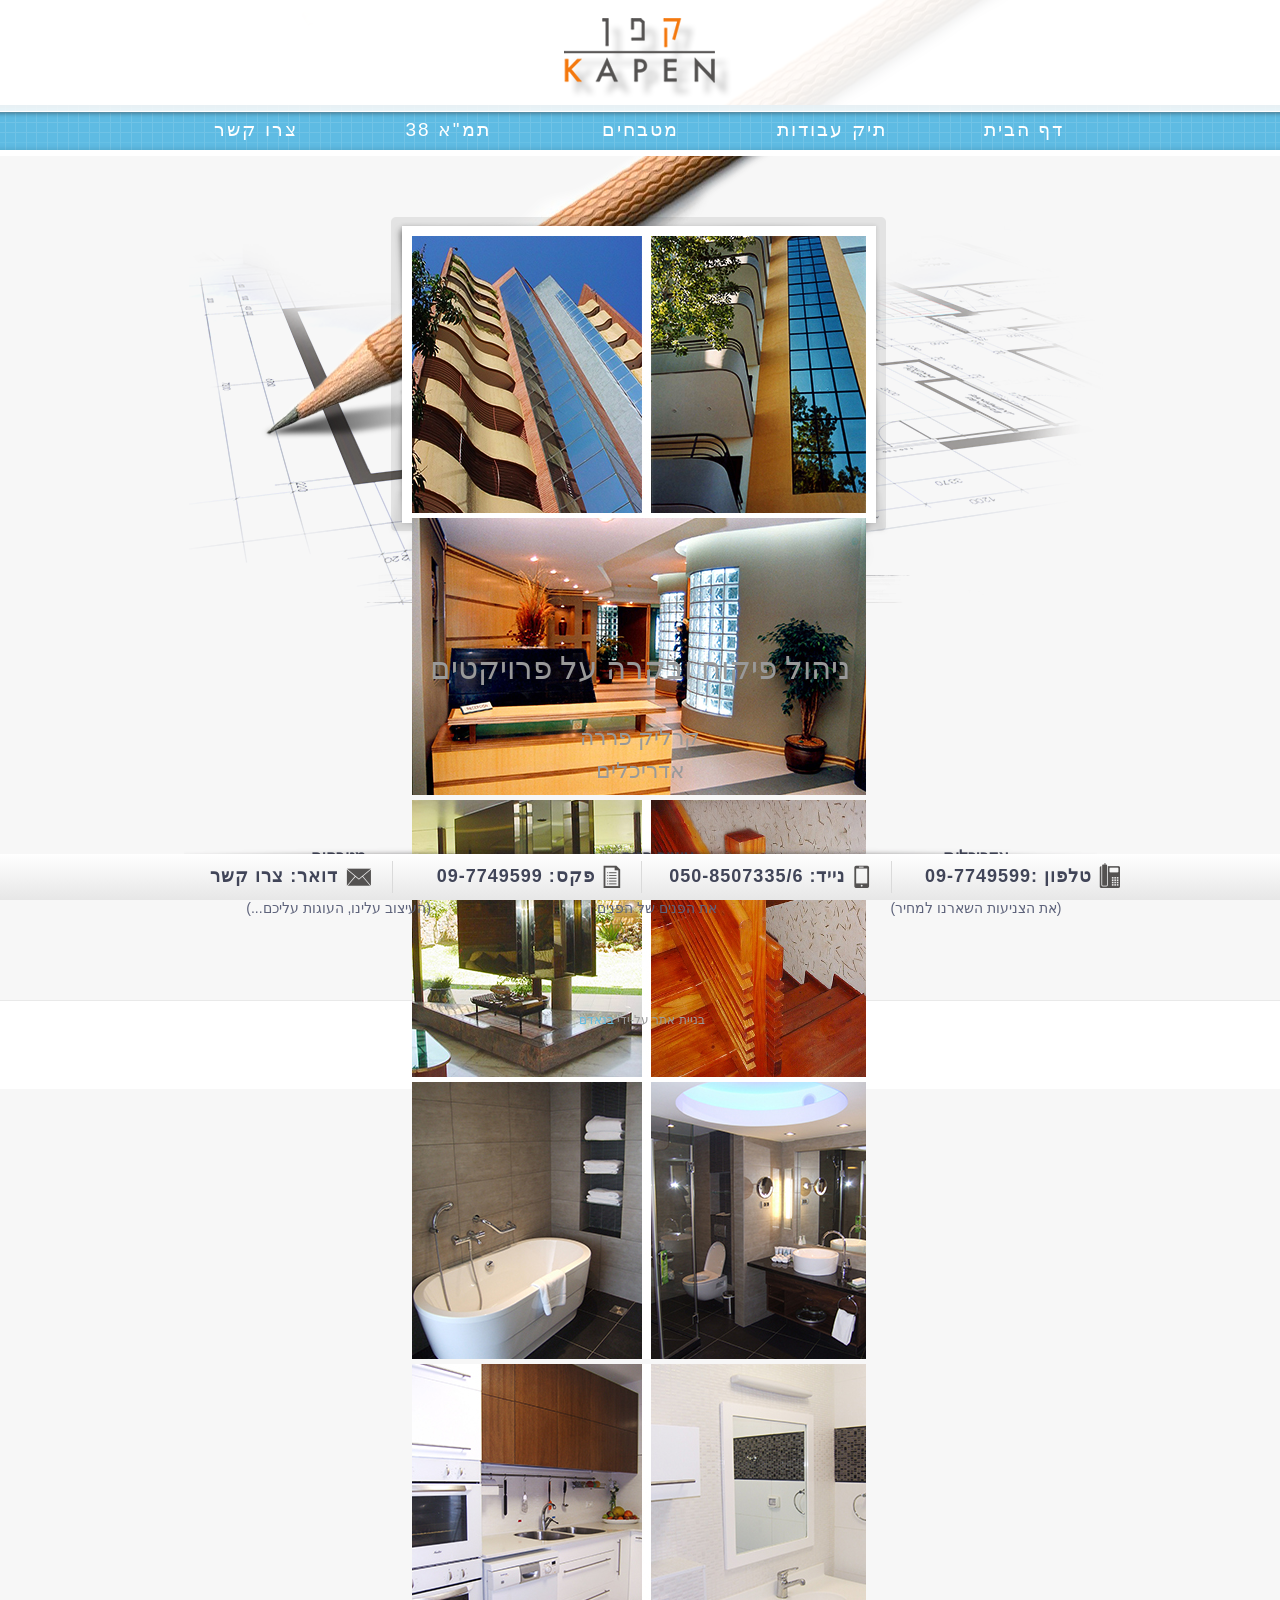
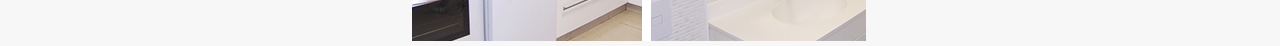
==== index.html @ 9d521698 "Init" ====
<!DOCTYPE html>
<!--[if lt IE 7 ]><html class="ie ie6" lang="he"> <![endif]-->
<!--[if IE 7 ]><html class="ie ie7" lang="he"> <![endif]-->
<!--[if IE 8 ]><html class="ie ie8" lang="he"> <![endif]-->
<!--[if (gte IE 9)|!(IE)]><!-->
<html lang="he">
<!--<![endif]-->

<head>
<script src="wp-includes/js/jquery/jquery.min.js"></script> 
<script src="wp-content/themes/Kapen/js/jquery.bxslider.min.js" type="text/javascript"></script>
<script type="text/javascript">
$(document).ready(function(){  
$('.bxslider').bxSlider({
	auto: true,
	pager: false,
	autoDirection: 'prev',
	pause: 4000
});
  });
</script>
<script type="text/javascript">
$(window).scroll(function (event) {
    var windowTop = $(this).scrollTop();        
    if (windowTop >= $("#footer").offset().top) {
        $("div#fixedSome").addClass("footerFixed");
    } else {
        $("div##fixedSome").removeClass("footerFixed");
    }
});	
</script>		

<!-- Basic Page Needs ================================================== 
================================================== -->

<meta charset="utf-8">



<!-- Mobile Specific Metas ================================================== 
================================================== -->

<meta name="viewport" content="width=device-width, initial-scale=1, maximum-scale=1, user-scalable=0">

<!-- CSS ==================================================
================================================== -->

<link rel="stylesheet" href="wp-content/themes/Kapen/css/base.css">
<link rel="stylesheet" href="wp-content/themes/Kapen/css/skeleton.css">
<link rel="stylesheet" href="wp-content/themes/Kapen/css/screen.css">
<link rel="stylesheet" href="wp-content/themes/Kapen/css/prettyPhoto.css" type="text/css" media="screen" />

<!-- Favicons ==================================================
================================================== -->

<link rel="shortcut icon" href="images/favicon.png">
<link rel="apple-touch-icon" href="wp-content/themes/Kapen/images/apple-touch-icon.png">
<link rel="apple-touch-icon" sizes="72x72" href="wp-content/themes/Kapen/images/apple-touch-icon-72x72.png">
<link rel="apple-touch-icon" sizes="114x114" href="wp-content/themes/Kapen/images/apple-touch-icon-114x114.png">

<!-- Google Fonts ==================================================
================================================== -->

<link href="wp-content/themes/Kapen/fonts.css" rel='stylesheet' type='text/css'>
<body>

<!-- Home - Content Part ==================================================
================================================== -->

    <!-- Header | Logo, Menu
		================================================== -->
<div id="header">
  <div class="container">
    <div class="logo">
      <a href="index.html"><img src="wp-content/themes/Kapen/images/logo.png" alt="קפן אדריכלים" /></a>
    </div>
  </div>
</div>
<div id="menu">
  <div class="container header"> 
  
      <header>
      <div class="mainmenu">
        <div id="mainmenu">
          <ul class="sf-menu">
            <li><a href="index.html" id="visited">דף הבית</a></li>
            <li><a href="תיק-עבודות/index.html">תיק עבודות</a></li>
            <li><a href="מטבחים/index.html">מטבחים</a></li>
            <li><a href="כתבות/index.html">תמ"א 38</a></li>
            <li><a href="צרו-קשר/index.html">צרו קשר</a></li>
          </ul>
        </div>
        
        <!-- Responsive Menu -->
        
        <form id="responsive-menu" action="#" method="post">
          <select>
            <option value="index.html">תפריט</option>
            <option value="index.html">דף הבית</option>
            <option value="תיק-עבודות/index.html">תיק עבודות</option>
            <option value="מטבחים/index.html">מטבחים</option>
            <option value="כתבות/index.html">תמ"א 38</option>
            <option value="צרו-קשר/index.html">צרו קשר</option>
          </select>
        </form>
      </div>
    </header>
  </div>
</div>
<div id="mightyWarper"><!-- Home Content Part - Box One ==================================================
================================================== -->
<div id="homeSlide">
<div class="container">
<div id="homesliderBox">
<ul class="bxslider">
  <li><img src="wp-content/themes/Kapen/images/slideshow1.jpg" /></li>
  <li><img src="wp-content/themes/Kapen/images/slideshow2.jpg" /></li>
  <li><img src="wp-content/themes/Kapen/images/slideshow3.jpg" /></li>
  <li><img src="wp-content/themes/Kapen/images/slideshow4.jpg" /></li>
  <li><img src="wp-content/themes/Kapen/images/slideshow5.jpg" /></li>
</ul>
</div>
</div>
</div>

<div class="blankSeparator"></div>
<div class="container">
	<p class="homeDescription">
<span class="bigger" style="font-size: 31px;">ניהול פיקוח ובקרה על פרויקטים</span>
        <br/><br/>
        קרליק פררה
        <br/>
        אדריכלים
	</p>
</div>
<div class="container">
    <div class="homeBoxes">
      <h2>אדריכלות</h2>
        <p>התמונות מדברות בעד עצמן
			<br/>
			(את הצניעות השארנו למחיר)</p>
        </div>
      <div class="homeBoxes">
        <h2>עיצוב פנים</h2>
        <p>האומנות לעצב
			<br/>
			את הפנים של הפנים</p>
        </div>
      <div class="homeBoxes last">
        <h2>מטבחים</h2>
        <p>מטבחים טעימים לעיניים
			<br/>
			(העיצוב עלינו, העוגות עליכם...)</p>
        </div>
</div>
<div class="blankSeparator1"></div>
<!-- container ends here -->
</div><!-- mightyWarper -->
<div class="blankSeparator1"></div>

<!--Footer ==================================================
================================================== -->
<div id="fixedSome" class="footerFixed">
<div id="footerBulb"></div>
<div id="footer">
  <div class="container footer">
    <div class="one_fourth">
    <div class="footerIcns" id ="phoneicn"></div>
     <h4>טלפון :09-7749599</h4>
     <span class="footerDivider"></span>
    </div>
    <div class="one_fourth">
    <div class="footerIcns" id ="iphoneicn"></div>
    <h4>נייד: 050-8507335/6</h4>
    <span class="footerDivider"></span>
    </div>
    <div class="one_fourth">
    <div class="footerIcns" id ="faxicn"></div>
     <h4>פקס: 09-7749599</h4>
    <span class="footerDivider"></span>
    </div>
    <div class="one_fourth lastcolumn">
    <div class="footerIcns" id ="mailicn"></div>
     <h4>דואר: צרו קשר</h4>
    </div>
  </div>
  <!-- container ends here -->

</div>
</div>
<!-- footer ends here -->
<!-- Copyright ==================================================
================================================== -->
<div id="copyright">
  <div class="container">
      <p>
בניית אתר על-ידי <a href="http://www.benadam.co.il">בנאדם</a>.</p>
    </div>
    </div>
  </div>
  <!-- container ends here -->
</div>
<!-- copyright ends here -->
<!-- End Document
================================================== -->
<!-- Scripts ==================================================
================================================== -->

<!-- Main js files -->
<script src="wp-content/themes/Kapen/js/screen.js" type="text/javascript"></script>
<!-- Tooltip -->
<script src="wp-content/themes/Kapen/js/poshytip-1.0/src/jquery.poshytip.min.js" type="text/javascript"></script>
<!-- Tabs -->
<script src="wp-content/themes/Kapen/js/tabs.js" type="text/javascript"></script>
<!-- Tweets -->
<script src="wp-content/themes/Kapen/js/jquery.tweetable.js" type="text/javascript"></script>
<!-- Include prettyPhoto -->
<script src="wp-content/themes/Kapen/js/jquery.prettyPhoto.js" type="text/javascript"></script>
<!-- Include Superfish -->
<script src="wp-content/themes/Kapen/js/superfish.js" type="text/javascript"></script>
<script src="wp-content/themes/Kapen/js/hoverIntent.js" type="text/javascript"></script>

<script src="wp-content/themes/Kapen/js/respond.min.js" type="text/javascript"></script>
<script src="wp-content/themes/Kapen/js/css3-mediaqueries.js" type="text/javascript"></script>
<script type="text/javascript">

  var _gaq = _gaq || [];
  _gaq.push(['_setAccount', 'UA-37387503-1']);
  _gaq.push(['_trackPageview']);

  (function() {
    var ga = document.createElement('script'); ga.type = 'text/javascript'; ga.async = true;
    ga.src = ('https:' == document.location.protocol ? 'https://ssl' : 'http://www') + '.google-analytics.com/ga.js';
    var s = document.getElementsByTagName('script')[0]; s.parentNode.insertBefore(ga, s);
  })();

</script>

<meta name='robots' content='index, follow, max-image-preview:large, max-snippet:-1, max-video-preview:-1' />

	<!-- This site is optimized with the Yoast SEO plugin v27.7 - https://yoast.com/product/yoast-seo-wordpress/ -->
	<title>אדריכל עיצוב פנים | אדריכל פנים | קפן אדריכלות</title>
	<meta name="description" content="Architects in Israel קפן אדריכלים. משרד אדריכלים בעל ותק וניסיון רב בתחום על-ידי בנימין קרליק תכנון אדריכלי ועיצוב פנים , אדריכלים , אדריכל , אדריכל עיצוב פנים, אדריכל פנים,אדריכל ומעצב פנים,אדריכלים רעננה,אדריכלים הרצליה ,אדריכלים כפר סבא ,אדריכל פנים רעננה,אדריכל פנים הרצליה ,אדריכל פנים הרצליה." />
	<link rel="canonical" href="index.html" />
	<meta property="og:locale" content="he_IL" />
	<meta property="og:type" content="website" />
	<meta property="og:title" content="אדריכל עיצוב פנים | אדריכל פנים | קפן אדריכלות" />
	<meta property="og:description" content="Architects in Israel קפן אדריכלים. משרד אדריכלים בעל ותק וניסיון רב בתחום על-ידי בנימין קרליק תכנון אדריכלי ועיצוב פנים , אדריכלים , אדריכל , אדריכל עיצוב פנים, אדריכל פנים,אדריכל ומעצב פנים,אדריכלים רעננה,אדריכלים הרצליה ,אדריכלים כפר סבא ,אדריכל פנים רעננה,אדריכל פנים הרצליה ,אדריכל פנים הרצליה." />
	<meta property="og:url" content="https://kapen.co.il/" />
	<meta property="og:site_name" content="קפן" />
	<meta property="article:modified_time" content="2013-05-16T14:58:23+00:00" />
	<script type="application/ld+json" class="yoast-schema-graph">{"@context":"https:\/\/schema.org","@graph":[{"@type":"WebPage","@id":"https:\/\/kapen.co.il\/","url":"https:\/\/kapen.co.il\/","name":"אדריכל עיצוב פנים | אדריכל פנים | קפן אדריכלות","isPartOf":{"@id":"https:\/\/kapen.co.il\/#website"},"datePublished":"2013-03-22T14:15:03+00:00","dateModified":"2013-05-16T14:58:23+00:00","description":"Architects in Israel קפן אדריכלים. משרד אדריכלים בעל ותק וניסיון רב בתחום על-ידי בנימין קרליק תכנון אדריכלי ועיצוב פנים , אדריכלים , אדריכל , אדריכל עיצוב פנים, אדריכל פנים,אדריכל ומעצב פנים,אדריכלים רעננה,אדריכלים הרצליה ,אדריכלים כפר סבא ,אדריכל פנים רעננה,אדריכל פנים הרצליה ,אדריכל פנים הרצליה.","breadcrumb":{"@id":"https:\/\/kapen.co.il\/#breadcrumb"},"inLanguage":"he-IL","potentialAction":[{"@type":"ReadAction","target":["https:\/\/kapen.co.il\/"]}]},{"@type":"BreadcrumbList","@id":"https:\/\/kapen.co.il\/#breadcrumb","itemListElement":[{"@type":"ListItem","position":1,"name":"דף הבית"}]},{"@type":"WebSite","@id":"https:\/\/kapen.co.il\/#website","url":"https:\/\/kapen.co.il\/","name":"קפן","description":"אדריכלים","potentialAction":[{"@type":"SearchAction","target":{"@type":"EntryPoint","urlTemplate":"https:\/\/kapen.co.il\/?s={search_term_string}"},"query-input":{"@type":"PropertyValueSpecification","valueRequired":true,"valueName":"search_term_string"}}],"inLanguage":"he-IL"}]}</script>
	<!-- / Yoast SEO plugin. -->

<style id="wp-img-auto-sizes-contain-inline-css">
img:is([sizes=auto i],[sizes^="auto," i]){contain-intrinsic-size:3000px 1500px}
/*# sourceURL=wp-img-auto-sizes-contain-inline-css */
</style>
<style id="wp-emoji-styles-inline-css">

	img.wp-smiley, img.emoji {
		display: inline !important;
		border: none !important;
		box-shadow: none !important;
		height: 1em !important;
		width: 1em !important;
		margin: 0 0.07em !important;
		vertical-align: -0.1em !important;
		background: none !important;
		padding: 0 !important;
	}
/*# sourceURL=wp-emoji-styles-inline-css */
</style>
<style id="wp-block-library-inline-css">
:root{--wp-block-synced-color:#7a00df;--wp-block-synced-color--rgb:122,0,223;--wp-bound-block-color:var(--wp-block-synced-color);--wp-editor-canvas-background:#ddd;--wp-admin-theme-color:#007cba;--wp-admin-theme-color--rgb:0,124,186;--wp-admin-theme-color-darker-10:#006ba1;--wp-admin-theme-color-darker-10--rgb:0,107,160.5;--wp-admin-theme-color-darker-20:#005a87;--wp-admin-theme-color-darker-20--rgb:0,90,135;--wp-admin-border-width-focus:2px}@media (min-resolution:192dpi){:root{--wp-admin-border-width-focus:1.5px}}.wp-element-button{cursor:pointer}:root .has-very-light-gray-background-color{background-color:#eee}:root .has-very-dark-gray-background-color{background-color:#313131}:root .has-very-light-gray-color{color:#eee}:root .has-very-dark-gray-color{color:#313131}:root .has-vivid-green-cyan-to-vivid-cyan-blue-gradient-background{background:linear-gradient(135deg,#00d084,#0693e3)}:root .has-purple-crush-gradient-background{background:linear-gradient(135deg,#34e2e4,#4721fb 50%,#ab1dfe)}:root .has-hazy-dawn-gradient-background{background:linear-gradient(135deg,#faaca8,#dad0ec)}:root .has-subdued-olive-gradient-background{background:linear-gradient(135deg,#fafae1,#67a671)}:root .has-atomic-cream-gradient-background{background:linear-gradient(135deg,#fdd79a,#004a59)}:root .has-nightshade-gradient-background{background:linear-gradient(135deg,#330968,#31cdcf)}:root .has-midnight-gradient-background{background:linear-gradient(135deg,#020381,#2874fc)}:root{--wp--preset--font-size--normal:16px;--wp--preset--font-size--huge:42px}.has-regular-font-size{font-size:1em}.has-larger-font-size{font-size:2.625em}.has-normal-font-size{font-size:var(--wp--preset--font-size--normal)}.has-huge-font-size{font-size:var(--wp--preset--font-size--huge)}:root .has-text-align-center{text-align:center}:root .has-text-align-left{text-align:left}:root .has-text-align-right{text-align:right}.has-fit-text{white-space:nowrap!important}#end-resizable-editor-section{display:none}.aligncenter{clear:both}.items-justified-left{justify-content:flex-start}.items-justified-center{justify-content:center}.items-justified-right{justify-content:flex-end}.items-justified-space-between{justify-content:space-between}.screen-reader-text{word-wrap:normal!important;border:0;clip-path:inset(50%);height:1px;margin:-1px;overflow:hidden;padding:0;position:absolute;width:1px}.screen-reader-text:focus{background-color:#ddd;clip-path:none;color:#444;display:block;font-size:1em;height:auto;left:5px;line-height:normal;padding:15px 23px 14px;text-decoration:none;top:5px;width:auto;z-index:100000}html :where(.has-border-color){border-style:solid}html :where([style*=border-color]){border-style:solid}html :where([style*=border-top-color]){border-top-style:solid}html :where([style*=border-right-color]){border-right-style:solid}html :where([style*=border-bottom-color]){border-bottom-style:solid}html :where([style*=border-left-color]){border-left-style:solid}html :where([style*=border-width]){border-style:solid}html :where([style*=border-top-width]){border-top-style:solid}html :where([style*=border-right-width]){border-right-style:solid}html :where([style*=border-bottom-width]){border-bottom-style:solid}html :where([style*=border-left-width]){border-left-style:solid}html :where(img[class*=wp-image-]){height:auto;max-width:100%}:where(figure){margin:0 0 1em}html :where(.is-position-sticky){--wp-admin--admin-bar--position-offset:var(--wp-admin--admin-bar--height,0px)}@media screen and (max-width:600px){html :where(.is-position-sticky){--wp-admin--admin-bar--position-offset:0px}}
/*wp_block_styles_on_demand_placeholder:6a19b04263f0f*/
/*# sourceURL=wp-block-library-inline-css */
</style>
<style id="classic-theme-styles-inline-css">
/*! This file is auto-generated */
.wp-block-button__link{color:#fff;background-color:#32373c;border-radius:9999px;box-shadow:none;text-decoration:none;padding:calc(.667em + 2px) calc(1.333em + 2px);font-size:1.125em}.wp-block-file__button{background:#32373c;color:#fff;text-decoration:none}
/*# sourceURL=/wp-includes/css/classic-themes.min.css */
</style>
<style id="wp-block-styles-placeholder-inline-css">
:root { --wp-internal-comment: "Placeholder for wp_hoist_late_printed_styles() to replace with the block styles printed at wp_footer." }
/*# sourceURL=wp-block-styles-placeholder-inline-css */
</style>
<style id="wp-global-styles-placeholder-inline-css">
:root { --wp-internal-comment: "Placeholder for wp_hoist_late_printed_styles() to replace with the global-styles printed at wp_footer." }
/*# sourceURL=wp-global-styles-placeholder-inline-css */
</style>
<link rel='stylesheet' id='twentytwelve-style-css' href='wp-content/themes/Kapen/style.css?ver=7.0' media='all' />
<link rel='stylesheet' id='new-royalslider-core-css-css' href='wp-content/plugins/new-royalslider/lib/royalslider/royalslider.css' media='all' />
<link rel='stylesheet' id='rsDefaultInv-css-css' href='wp-content/plugins/new-royalslider/lib/royalslider/skins/default-inverted/rs-default-inverted.css' media='all' />
<script id="jquery-core-js" src="wp-includes/js/jquery/jquery.min.js"></script>
<script id="jquery-migrate-js" src="wp-includes/js/jquery/jquery-migrate.min.js"></script>

<link rel="stylesheet" href="wp-content/themes/Kapen/rtl.css" media="screen" /><meta name="generator" content="WordPress 7.0" />

</head>

<script id="twentytwelve-navigation-js" src="wp-content/themes/Kapen/js/navigation.js?ver=1.0"></script>
<script id="new-royalslider-main-js-js" src="wp-content/plugins/new-royalslider/lib/royalslider/jquery.royalslider.min.js"></script>

</body>
</html>
---- wp-content/themes/Kapen/css/base.css ----
/* Table of Content
==================================================
	#Reset & Basics
	#Basic Styles
	#Site Styles
	#Typography
	#Links
	#Lists
	#Images
	#Buttons
	#Tabs
	#Forms
	#Misc */


/* #Reset & Basics (Inspired by E. Meyers)
================================================== */
html, body, div, span, applet, object, iframe, h1, h2, h3, h4, h5, h6, p, blockquote, pre, a, abbr, acronym, address, big, cite, code, del, dfn, em, img, ins, kbd, q, s, samp, small, strike, strong, sub, sup, tt, var, b, u, i, center, dl, dt, dd, ol, ul, li, fieldset, form, label, legend, table, caption, tbody, tfoot, thead, tr, th, td, article, aside, canvas, details, embed, figure, figcaption, footer, header, hgroup, menu, nav, output, ruby, section, summary, time, mark, audio, video {
	margin: 0;
	padding: 0;
	border: 0;
	font-size: 100%;
	font: inherit;
	vertical-align: baseline;
}
article, aside, details, figcaption, figure, footer, header, hgroup, menu, nav, section {
	display: block;
}
body {
	line-height: 1;
/*overflow-x: hidden;*/}
ol, ul {
	list-style: none;
}
blockquote, q {
	quotes: none;
}
blockquote:before, blockquote:after, q:before, q:after {
	content: '';
	content: none;
}
table {
	border-collapse: collapse;
	border-spacing: 0;
}
/* #Basic Styles
================================================== */
body {
	font: 12px Arial, Helvetica, sans-serif;
	line-height: 20px;
	color: white;
	-webkit-font-smoothing: antialiased; /* Fix for webkit rendering */
	-webkit-text-size-adjust: 100%;
	overflow-x: hidden;
	direction: rtl;
}
html {
	background:#F7F7F7;
/*overflow-x: hidden;*/
}


/* #Typography
================================================== */
h1, h2, h3, h4, h5, h6 {
	color: #414558;
	font-weight: normal;
}
h1 a, h2 a, h3 a, h4 a, h5 a, h6 a {
	font-weight: inherit;
	color: #6d8696;
}
h1 {
	font-size: 48px;
	margin-bottom: 10px;
}
h2 {
	font-size: 16px;
	margin-bottom:10px;
	font-weight:600;
	text-transform:uppercase;
}
h3 {
	font-size: 14px;
	margin-bottom: 5px;
	text-transform:uppercase;
}
h4 {
	font-size: 14px;
	margin-bottom: 10px;
}
h5 {
	font-size: 12px;
	margin-bottom: 10px;
}
h6 {
	font-size: 11px;
	margin-bottom: 10px;
}
.subheader {
	color: #414558;
}
p {
	color: #5e637b;
	line-height:1.5em;
	font-size:14px;
	margin: 0 0 15px 0;
}
p.last {
	margin-bottom:0;
}
p img {
	margin: 0;
}
ul li, ul li a {
	font-size:14px;
}
img.right {
	float: right;
	margin-bottom: 20px;
	margin-left: 20px;
}
img.left {
	float: left;
	margin-bottom: 20px;
	margin-right: 20px;
}
em {
}
strong {
	font-weight: bold;
	color: #414558;
}
small {
	font-size: 80%;
}
/*	Blockquotes  */
blockquote, blockquote p {
	font-size: 14px;
	line-height: 24px;
	color: #cdcdcd;
	font-style: italic;
}
blockquote {
	margin: 0 0 0px;
	padding: 0;
	border-left: 1px solid #796172;
}
blockquote cite {
	display: block;
	font-size: 12px;
	color: #cdcdcd;
}
blockquote cite:before {
	content: "\2014 \0020";
}
blockquote cite a, blockquote cite a:visited, blockquote cite a:visited {
	color: #cdcdcd;
}
hr {
	border: solid #ddd;
	border-width: 1px 0 0;
	clear: both;
	margin: 10px 0 30px;
	height: 0;
}

/* Text Selection */

::selection {
background: #6d8696;
color: #414558; /* Safari */
}
::-moz-selection {
background: #6d8696;
color: #414558; /* Firefox */
}
/* #Links
================================================== */
a, a:visited {
	color:#8098a6;
	text-decoration: none;
	outline: 0;
}
p a, p a:visited {
	line-height: inherit;
}
/* #Images
================================================== */
img.scale-with-grid {
	max-width: 100%;
	height: auto;
}
/* #Tabs (activate in tabs.js)
================================================== */
ul.tabs {
	display: block;
	margin: 0 0 20px 0;
}
ul.tabs li {
	width: auto;
	height: 18px;
	padding: 0 0px 0 20px;
	float: right;
	margin-bottom: 0;
}
ul.tabs li a {
	text-decoration: none;
	width: auto;
	height: 18px;
	padding: 0px 0px 0 15px;
	border-left:1px solid #414550;
	line-height: 30px;
	margin: 0;
	color:#bfd6e4;
	font-size: 16px;
}
ul.tabs li a.active {
	height: 30px;
	position: relative;
	top: 0px;
	padding-top: 0px;
	margin: 0 0 0 0px;
	color: #fff;/*-moz-border-radius-topright: 2px;
		-webkit-border-top-right-radius: 2px;
		border-top-right-radius: 2px;
		-moz-border-radius-topleft: 2px;
		-webkit-border-top-left-radius: 2px;
		border-top-left-radius: 2px;*/
}
ul.tabs li:first-child a.active {
	margin-right: 0;
}
ul.tabs-content {
	margin: 0;
	display: block;
	color:#efefef;
}
ul.tabs-content > li {
	display:none;
}
ul.tabs-content > li.active {
	display: block;
}
/* Clearfixing tabs for beautiful stacking */
	ul.tabs:before, ul.tabs:after {
	content: '\0020';
	display: block;
	overflow: hidden;
	visibility: hidden;
	width: 0;
	height: 0;
}
ul.tabs:after {
	clear: both;
}
ul.tabs {
	zoom: 1;
}
/* #Forms
================================================== */

/* General Forms */

form {
	margin-bottom: 0px;
}
fieldset {
	margin-bottom: 20px;
}
label, legend {
	display: block;
	font-weight: bold;
	font-size: 13px;
}
input[type="checkbox"] {
	display: inline;
}
label span, legend span {
	font-weight: normal;
	font-size: 13px;
	color: #444;
}
input[type="text"], input[type="password"], input[type="email"], textarea, select {
	background-color: #F8F8F8;
	color: #AAAAAA;
	border: none;
	-moz-border-radius: 3px;
	-webkit-border-radius: 3px;
	border-radius: 3px;
	-moz-box-shadow: inset 0px 0px 10px #949494;
	-webkit-box-shadow: inset 0px 0px 10px #949494;
	box-shadow: inset 0px 0px 10px #949494;
	width: 100%;
	font-size: 26px;
	font-style: normal!important;
	font-family: arial;
	margin-bottom: 12px;
	padding: 14px 18px 14px 0px;
	overflow: hidden;
}
select {
	padding: 0;
}
input[type="text"]:focus, input[type="password"]:focus, input[type="email"]:focus, textarea:focus {
	color: #5EBBE3;
}
textarea {
	min-height: 100px;
}
select {
	width: 220px;
}
.frm_button_submit, .frm_button_submit:focus {
	background: url('../images/bluepattern.png') repeat;
	color: #ffffff;
	-moz-border-radius: 3px;
	-webkit-border-radius: 3px;
	border-radius: 3px;
	-moz-box-shadow: inset 0px 0px 10px #888;
	-webkit-box-shadow: inset 0px 0px 10px #888;
	box-shadow: inset 0px 0px 10px #888;
	width: 258px;
	font-size: 26px;
	font-style: normal!important;
	font-family: arial;
	padding: 14px 18px 14px 18px;
	overflow: hidden;
	cursor: pointer;
	border: 1px solid #F7F7F7;
}
.frm_button_submit:hover {
	-moz-box-shadow: inset 0px 0px 13px #fff;
	-webkit-box-shadow: inset 0px 0px 13px #fff;
	box-shadow: inset 0px 0px 13px #fff;
	border: 1px solid #BEBEBE;
}
.frm_error {
	font-size: 22px;
	color: #5EBBE3;
	margin-top: -2px;
}

#frm_form_2_container {
	width: 80%;
	margin: 30px auto;
	padding: 14px 0px 14px 18px;
}
.frm_message p {
	font-size: 22px;
}

/* Header Responsive Menu Form Style */

.header form {
	margin-bottom: 15px;
}
.header select {
	-webkit-appearance: none;
	padding: 5px 10px;
	outline: none;
	border: none;
	overflow: hidden;
	font-size: 17px;
	margin: 0;
	width: 100%;
	max-width: 100%;
	display: block;
	background: #E8F1F5 url('../images/navselect.png') no-repeat left center;
	font-family: arial;
	box-shadow: 0px 0px 6px 0px #666;
}
.header option {
	outline: none;
	border: 0;
	overflow: hidden;
	font-size: 12px;
	color: #414558;
	margin: 0;
	width: 100%;
	max-width: 100%;
	display: block;
	padding-right: 15px;
}
/* #Misc
================================================== */
.remove-bottom {
	margin-bottom: 0 !important;
}
.half-bottom {
	margin-bottom: 10px !important;
}
.add-bottom {
	margin-bottom: 20px !important;
}
.right {
	float: right;
}
.left {
	float: left;
}
---- wp-content/themes/Kapen/css/skeleton.css ----
/*
* Skeleton V1.1
* Copyright 2011, Dave Gamache
* www.getskeleton.com
* Free to use under the MIT license.
* http://www.opensource.org/licenses/mit-license.php
* 8/17/2011
*/


/* Table of Contents
==================================================
    #Base 960 Grid
    #Tablet (Portrait)
    #Mobile (Portrait)
    #Mobile (Landscape)
    #Clearing */



/* #Base 960 Grid
================================================== */

    .container {
	position: relative;
	width: 960px;
	margin: 0 auto;
}
.column, .columns {
	float: right;
	display: inline;
	margin-right: 20px;
	margin-left: 20px;
}
.row {
	margin-bottom: 20px;
}
/* Nested Column Classes */
    .column.alpha, .columns.alpha {
	margin-right: 0;
}
.column.omega, .columns.omega {
	margin-left: 0;
}
/* Base Grid */
    .container .one.column {
	width: 20px;
}
.container .two.columns {
	width: 80px;
}
.container .three.columns {
	width: 140px;
}
.container .four.columns {
	width: 200px;
}
.container .five.columns {
	width: 260px;
}
.container .six.columns {
	width: 320px;
}
.container .seven.columns {
	width: 380px;
}
.container .eight.columns {
	width: 440px;
}
.container .nine.columns {
	width: 500px;
}
.container .ten.columns {
	width: 560px;
}
.container .eleven.columns {
	width: 620px;
}
.container .twelve.columns {
	width: 680px;
}
.container .thirteen.columns {
	width: 740px;
}
.container .fourteen.columns {
	width: 800px;
}
.container .fifteen.columns {
	width: 860px;
}
.container .sixteen.columns {
	width: 920px;
}
.container .one-third.column {
	width: 280px;
}
.container .two-thirds.column {
	width: 600px;
}
/* Offsets */
    .container .offset-by-one {
	padding-right: 40px;
}
.container .offset-by-two {
	padding-right: 100px;
}
.container .offset-by-three {
	padding-right: 160px;
}
.container .offset-by-four {
	padding-right: 220px;
}
.container .offset-by-five {
	padding-right: 280px;
}
.container .offset-by-six {
	padding-right: 340px;
}
.container .offset-by-seven {
	padding-right: 400px;
}
.container .offset-by-eight {
	padding-right: 460px;
}
.container .offset-by-nine {
	padding-right: 520px;
}
.container .offset-by-ten {
	padding-right: 580px;
}
.container .offset-by-eleven {
	padding-right: 640px;
}
.container .offset-by-twelve {
	padding-right: 700px;
}
.container .offset-by-thirteen {
	padding-right: 760px;
}
.container .offset-by-fourteen {
	padding-right: 820px;
}
.container .offset-by-fifteen {
	padding-right: 880px;
}



/* #Tablet (Portrait)
================================================== */

    /* Note: Design for a width of 768px */

    @media only screen and (min-width: 768px) and (max-width: 959px) {
 .container {
width: 768px;
}
 .container .column,  .container .columns {
margin-right: 10px;
margin-left: 10px;
}
 .column.alpha, .columns.alpha {
margin-right: 0;
margin-left: 10px;
}
 .column.omega, .columns.omega {
margin-left: 0;
margin-right: 10px;
}
 .container .one.column {
width: 28px;
}
 .container .two.columns {
width: 76px;
}
 .container .three.columns {
width: 124px;
}
 .container .four.columns {
width: 172px;
}
 .container .five.columns {
width: 220px;
}
 .container .six.columns {
width: 268px;
}
 .container .seven.columns {
width: 316px;
}
 .container .eight.columns {
width: 364px;
}
 .container .nine.columns {
width: 412px;
}
 .container .ten.columns {
width: 460px;
}
 .container .eleven.columns {
width: 508px;
}
 .container .twelve.columns {
width: 556px;
}
 .container .thirteen.columns {
width: 604px;
}
 .container .fourteen.columns {
width: 652px;
}
 .container .fifteen.columns {
width: 700px;
}
 .container .sixteen.columns {
width: 748px;
}
 .container .one-third.column {
width: 236px;
}
 .container .two-thirds.column {
width: 492px;
}

        /* Offsets */
        .container .offset-by-one {
padding-right: 48px;
}
 .container .offset-by-two {
padding-right: 96px;
}
 .container .offset-by-three {
padding-right: 144px;
}
 .container .offset-by-four {
padding-right: 192px;
}
 .container .offset-by-five {
padding-right: 240px;
}
 .container .offset-by-six {
padding-right: 288px;
}
 .container .offset-by-seven {
padding-right: 336px;
}
 .container .offset-by-eight {
padding-right: 348px;
}
 .container .offset-by-nine {
padding-right: 432px;
}
 .container .offset-by-ten {
padding-right: 480px;
}
 .container .offset-by-eleven {
padding-right: 528px;
}
 .container .offset-by-twelve {
padding-right: 576px;
}
 .container .offset-by-thirteen {
padding-right: 624px;
}
 .container .offset-by-fourteen {
padding-right: 672px;
}
 .container .offset-by-fifteen {
padding-right: 720px;
}
}


/*  #Mobile (Portrait)
================================================== */

    /* Note: Design for a width of 320px */

    @media only screen and (max-width: 767px) {
 .container {
width: 300px;
}
 .column, .columns {
float: right;
display: inline;
margin-right: 10px;
margin-left: 10px;
}
 .row {
margin-bottom: 20px;
}

		/* Nested Column Classes */
		.column.alpha, .columns.alpha {
margin: 0;
}
 .column.omega, .columns.omega {
margin: 0;
}
 .container .one-third.column {
margin: 10px 0;
}
 .container .one.column,  .container .two.columns,  .container .three.columns,  .container .four.columns,  .container .five.columns,  .container .six.columns,  .container .seven.columns,  .container .eight.columns,  .container .nine.columns,  .container .ten.columns,  .container .eleven.columns,  .container .twelve.columns,  .container .thirteen.columns,  .container .fourteen.columns,  .container .fifteen.columns,  .container .sixteen.columns {
width: 280px;
}
 .container .one-third.column,  .container .two-thirds.column {
width: 280px;
}

        /* Offsets */
        .container .offset-by-one,  .container .offset-by-two,  .container .offset-by-three,  .container .offset-by-four,  .container .offset-by-five,  .container .offset-by-six,  .container .offset-by-seven,  .container .offset-by-eight,  .container .offset-by-nine,  .container .offset-by-ten,  .container .offset-by-eleven,  .container .offset-by-twelve,  .container .offset-by-thirteen,  .container .offset-by-fourteen,  .container .offset-by-fifteen {
padding-right: 0;
}
}


/* #Mobile (Landscape)
================================================== */

    /* Note: Design for a width of 480px */

    @media only screen and (min-width: 480px) and (max-width: 767px) {
 .container {
width: 420px;
}
 .column, .columns {
float: right;
display: inline;
margin-right: 10px;
margin-left: 10px;
}
 .row {
margin-bottom: 20px;
}

		/* Nested Column Classes */
		.column.alpha, .columns.alpha {
margin: 0;
}
 .column.omega, .columns.omega {
margin: 0;
}
 .container .one-third.column {
margin: 10px 0;
}
 .container .one.column,  .container .two.columns,  .container .three.columns,  .container .four.columns,  .container .five.columns,  .container .six.columns,  .container .seven.columns,  .container .eight.columns,  .container .nine.columns,  .container .ten.columns,  .container .eleven.columns,  .container .twelve.columns,  .container .thirteen.columns,  .container .fourteen.columns,  .container .fifteen.columns,  .container .sixteen.columns {
width: 400px;
}
 .container .one-third.column,  .container .two-thirds.column {
width: 400px;
}
}
/* #Clearing
================================================== */

    /* Self Clearing Goodness */
    .container:after {
	content: "\0020";
	display: block;
	height: 0;
	clear: both;
	visibility: hidden;
}
/* Use clearfix class on parent to clear nested columns,
    or wrap each row of columns in a <div class="row"> */
    .clearfix:before,  .clearfix:after,  .row:before,  .row:after {
	content: '\0020';
	display: block;
	overflow: hidden;
	visibility: hidden;
	width: 0;
	height: 0;
}
.row:after,  .clearfix:after {
	clear: both;
}
.row,  .clearfix {
	zoom: 1;
}
/* You can also use a <br class="clear" /> to clear columns */
    .clear {
	clear: both;
	display: block;
	overflow: hidden;
	visibility: hidden;
	width: 0;
	height: 0;
}
---- wp-content/themes/Kapen/css/screen.css ----
/****************************** MAIN STYLES - backgorund,deviders ******************************/

/* Main Container */
img, embed, object, video {
	max-width: 100%
}
/* Deviders */
div.line {
	height: 6px;
	background:url(../images/separator.png) 0 0 no-repeat;
	border-top:2px solid #cfa0d1;
	display: block;
	margin:0;
}
div.sepContainer {
	height: 4px;
	background:#e1e8ed;
	border-right:20px solid #bfd6e4;
	display: block;
	margin: 20px 0;
}
div.sepContainer1 {
	height: 4px;
	background:#e1e8ed;
	border-right:20px solid #bfd6e4;
	display: block;
	margin: 10px 0 30px 0;
}
div.sepContainer2 {
	height: 4px;
	background:#e1e8ed;
	border-right:20px solid #bfd6e4;
	display: block;
	margin: 5px 0;
}
div.blankSeparator {
	height: 1px;
	margin:20px 0;
	display: block;
}
div.blankSeparator1 {
	height: 1px;
	margin:25px 0;
	display: block;
}
div.blankSeparator2 {
	height: 1px;
	margin:10px 0;
	display: block;
}
.tip-twitter {
	z-index:1000;
	text-align:right;
	border-radius:4px;
	-moz-border-radius:4px;
	-webkit-border-radius:4px;
	padding:8px 8px;
	max-width:200px;
	color:#fff;
	background-color: #8098a6;
}
.tip-twitter .tip-inner {
	font-size:12px/16px;
}
/****************************** HOME - Content Part - Logo&Menu ******************************/
/* Header - Logo & Menu */
#header {
	background:url(../images/glass_bg.png);
	position: relative;
	z-index: 60;
	margin-top:0px;
	height: 105px;
}
#menu {
	background: url(../images/menu_bg.png) repeat-x #62BCE1;
	position: relative;
	z-index: 60;
	margin-top:0px;
	height: 51px;
}
.logo {
	width: 169px;
	margin: 0px auto;
	padding-left: 17px;
	padding-top: 18px;
}
.mainmenu {
	float: left;
	width: 100%;
}
ul.sf-menu {
	margin-top:0px;
	width: 100%;
}

.homeBoxes {
	padding: 1%;
	width: 28%;
	float: right;
	margin-left: 3.2%;
	margin-top: -20px;
	margin-bottom: -20px;
	text-align: center;
}

.homeBoxes .last {
	margin-left: 0px;
}

/*** ESSENTIAL STYLES ***/
.sf-menu, .sf-menu * {
	margin:			0;
	padding:		0;
	list-style:		none;
}
.sf-menu {
	line-height:	1.0;
}
.sf-menu ul {
	position:		absolute;
	top:			-999em;
	width:			10em; /* right offset of submenus need to match (see below) */
}
.sf-menu ul li {
	width:			100%;
}
.sf-menu li:hover {
	visibility:		inherit; /* fixes IE7 'sticky bug' */
}
.sf-menu li {
	float:			right;
	position:		relative;
	width: 20%;
}
.sf-menu a {
	display:		block;
	position:		relative;
}
.sf-menu li:hover ul, .sf-menu li.sfHover ul {
	right:			0;
	top:			2.5em; /* match top ul list item height */
	z-index:		99;
}
ul.sf-menu li:hover li ul, ul.sf-menu li.sfHover li ul {
	top:			-999em;
}
ul.sf-menu li li:hover ul, ul.sf-menu li li.sfHover ul {
	right:			10em; /* match ul width */
	top:			0;
}
ul.sf-menu li li:hover li ul, ul.sf-menu li li.sfHover li ul {
	top:			-999em;
}
ul.sf-menu li li li:hover ul, ul.sf-menu li li li.sfHover ul {
	right:			10em; /* match ul width */
	top:			0;
}
.sf-menu {
	position: relative;
	float: left;
	line-height: 12px;
	margin: 0;
	z-index: 99;
}
.sf-menu li {
	background: none;

}
.sf-menu li:hover { /* visited pseudo selector so IE6 applies text colour*/
	background: url(../images/glasslighter_bg.png) repeat;
}
.sf-menu li a {
	font-size: 19px;
	padding: 19px 0px;
	text-decoration: none;
	letter-spacing: 2px;
	color: #fff;
	text-align: center;
}
/*** submenu ***/
.sf-menu li ul {
	border-bottom:5px solid #bfd6e4;
	margin-top:75px;
}
.sf-menu li ul li a {
	padding:15px 0 15px 0;
	text-decoration:none;
	color:#fff;
	background:#727888;
	color: #fff;
	border: 0;
	padding:15px;
	font-weight: normal;
	font-size: 11px;
	text-transform:lowercase;
	-webkit-transition: all 0.3s ease;
	-moz-transition: all 0.3s ease-in-out;
	-o-transition: all 0.3s ease-in-out;
	-ms-transition: all 0.3s ease-in-out;
	transition: all 0.3s ease-in-out;
}
.sf-menu li ul li a:hover {
	padding-right: 18px;
}
.sf-menu li li {
	border-bottom:1px solid #606573;
}
/* apply hovers to modern browsers */
a:focus > .sf-sub-indicator, a:hover > .sf-sub-indicator, a:active > .sf-sub-indicator, li:hover > a > .sf-sub-indicator, li.sfHover > a > .sf-sub-indicator {
	background-position: -10px -100px; /* arrow hovers for modern browsers*/
}
/* point left for anchors in subs */
.sf-menu ul .sf-sub-indicator {
	background-position:-10px 0;
}
.sf-menu ul a > .sf-sub-indicator {
	background-position:  0 0;
}
/* apply hovers to modern browsers */
.sf-menu ul a:focus > .sf-sub-indicator, .sf-menu ul a:hover > .sf-sub-indicator, .sf-menu ul a:active > .sf-sub-indicator, .sf-menu ul li:hover > a > .sf-sub-indicator, .sf-menu ul li.sfHover > a > .sf-sub-indicator {
	background-position: -10px 0; /* arrow hovers for modern browsers*/
}
span.home {
	margin-left:10px;
}

span.home img{
	vertical-align: text-bottom; /*changed from nothing*/
}
.homeDescription {
	width: 60%;
	font-size: 22px;
	text-align: center;
	margin: -17px auto 70px auto;
	color: #999;
}
/****************************** HOME - Content Part - Slider ******************************/

#homeSlide .container {
	position: relative;
	z-index:0;
	height: 682px;
	margin-top: -210px;
	background: url(../images/home_bg.png) no-repeat 29px 0px;
}
#homesliderBox {
	direction: ltr;
	position: absolute;
	top: 290px;
	left: 252px;
}

#homesliderBox .bx-wrapper {
	width: 454px;
	height: 277px;
	background:url(../images/glass_bg.png);
	overflow: hidden;
}
a.bx-prev {
	background: url(../images/spriteimage1.png) 0px 0px no-repeat;
	width: 36px;
	height: 36px;
	position: absolute;
	top: 120px;
	left: -200px;
	text-indent:-9999px;
	overflow: hidden;
}
a.bx-prev:hover {
	background: url(../images/spriteimage1.png) -137px -31px no-repeat;
}
a.bx-next {
	background: url(../images/spriteimage1.png) -38px 0px no-repeat;
	width: 36px;
	height: 36px;
	position: absolute;
	top: 120px;
	right: -200px;
	text-indent:-9999px;
	overflow: hidden;
}
a.bx-next:hover {
	background: url(../images/spriteimage1.png) -180px -31px no-repeat;
}
/****************************** HOME - Content Part - Box One ******************************/
.info {
	text-align: center;
}
.info a {
	color:#89a2b2;
	margin-right:0;
	-webkit-transition: all 0.3s ease;
	-moz-transition: all 0.3s ease-in-out;
	-o-transition: all 0.3s ease-in-out;
	-ms-transition: all 0.3s ease-in-out;
	transition: all 0.3s ease-in-out;
	cursor:pointer;
}
.info a:hover {
	margin-right:4px;
	color:#738a99;
}
span.red {
	color:#c45d69;
}
span.green {
	color:#61bd68;
}
/****************************** HOME - Content Part - Box Two ******************************/
.quote {
	text-align:center;
	padding:0px 0 10px 0;
}
.quote h3 {
	font-style:italic;
	font-weight:bold;
}
.quote h4 {
	margin-bottom:-10px;
}
.clients img {
	border-bottom:6px solid #efefef;
	opacity: 0.5;
	filter: alpha(opacity=50);
	-webkit-transition: opacity 0.5s linear;
	-moz-transition: opacity 0.5s linear;
	-o-transition: opacity 0.5s linear;
	-ms-transition: opacity 0.5s linear;
	transition: opacity 0.5s linear;
	cursor:pointer;
}
.clients img:hover {
	opacity: 1;
	filter: alpha(opacity=100);
	-webkit-transition: opacity 0.5s linear;
	-moz-transition: opacity 0.5s linear;
	-o-transition: opacity 0.5s linear;
	-ms-transition: opacity 0.5s linear;
	transition: opacity 0.5s linear;
}
/****************************** HOME - Content Part - Box Three ******************************/
.boxthree .one_third {
	background:#e1e8ed;
	box-shadow: 1px 1px 0px rgba(0, 0, 0, 0.1), 1px -1px 0px #efefef;
	border-bottom:3px solid transparent;
	-webkit-transition: all 0.3s ease;
	-moz-transition: all 0.3s ease-in-out;
	-o-transition: all 0.3s ease-in-out;
	-ms-transition: all 0.3s ease-in-out;
	transition: all 0.3s ease-in-out;
}
.boxthree .one_third:hover {
	border-bottom:3px solid #c45d69;
}
.boxthreeright, .boxthreecenter, .boxthreeleft {
	padding:20px 20px 15px 20px;
}
.boxthree img {
	opacity: 1;
	filter: alpha(opacity=100);
	-webkit-transition: opacity 0.5s linear;
	-moz-transition: opacity 0.5s linear;
	-o-transition: opacity 0.5s linear;
	-ms-transition: opacity 0.5s linear;
	transition: opacity 0.5s linear;
}
.boxthree img:hover {
	opacity: 0.7;
	filter: alpha(opacity=70);
	-webkit-transition: opacity 1s linear;
	-moz-transition: opacity 1s linear;
	-o-transition: opacity 1s linear;
	-ms-transition: opacity 1s linear;
	transition: opacity 1s linear;
}
.boxthree h3 {
	border-bottom:1px solid #d2dbe2;
}
a.simple {
	color:#c45d69;
	font-size:11px;
}
/****************************** HOME - Content Part - Footer ******************************/
#footer .one_fourth {
	margin-bottom: 0px;
}
#mightyWarper {
}
.footerFixed {
	position: fixed;
	bottom: 0px;
	left: 0px;
	width: 100%;
	z-index: 99;
}
#footerBulb {
	background: url(../images/footer_bulb.png) center center no-repeat;
	height: 8px;
}
#footer {
	background:#fff;
	background-image: -ms-linear-gradient(top, #FFFFFF 0%, #E7E7E7 100%);
	background-image: -moz-linear-gradient(top, #FFFFFF 0%, #E7E7E7 100%);
	background-image: -o-linear-gradient(top, #FFFFFF 0%, #E7E7E7 100%);
	background-image: -webkit-gradient(linear, left top, left bottom, color-stop(0, #FFFFFF), color-stop(1, #E7E7E7));
	background-image: -webkit-linear-gradient(top, #FFFFFF 0%, #E7E7E7 100%);
	background-image: linear-gradient(to bottom, #FFFFFF 0%, #E7E7E7  100%);
	padding: 12px 0px 4px 0px;
}

#footer h4 {
	font-weight: bold;
	font-size: 18px;
	letter-spacing: 1px;
}
#homeKeywords {
	text-align: center;
	margin: 40px 0px 0px 0px;
	color: #A1A9A0;
	font-size: 12px;
}
.footer h3 {
	color:#bfd6e4;
}
#tweets li {
	line-height: 1.5em;
	color:#efefef;
}
#tweets li a {
	color:#bfd6e4;
}
#tweets p.meta {
	color:#bfd6e4;
	margin-top:10px;
}
#tweets li.tweet_content_0 {
	border-top:0px none;
	list-style:none;
}
#tweets li:last-child {
	border-bottom:0px none;
}
#tweets .hash {
	color:#efefef;
}
#tweets .reply {
	color:#efefef;
}
.footer ul li {
	color:#f1f2f2;
	border-top:1px solid #787f94;
	border-bottom:1px solid #494d5a;
	padding:5px 0;
}
.footer ul li:last-child {
	border-bottom:none;
}
.footer ul li:first-child {
	border-top:none;
}
.footer ul li a {
	color:white;
	-webkit-transition: all 0.3s ease;
	-moz-transition: all 0.3s ease-in-out;
	-o-transition: all 0.3s ease-in-out;
	-ms-transition: all 0.3s ease-in-out;
	transition: all 0.3s ease-in-out;
	cursor:pointer;
}
.footer ul li a:hover {
	color:#bfd6e4;
	padding-right:5px;
	
}

.footer div.one_fourth:hover h4 {
	color: #62BCE1;
	cursor: default;
}

.footerIcns {
	background: url(../images/spriteimage1.png) no-repeat;
	float: right;
}
.footer div.one_fourth #phoneicn {
	background-position:  -23px -38px;
	width: 21px;
    height: 25px;
    margin-top: -3px;
    margin-left: 7px;
}
.footer div.one_fourth:hover #phoneicn {
	background-position: 0px -38px;
}
.footer div.one_fourth #iphoneicn {
	background-position:  -84px -38px;
	width: 16px;
    height: 23px;
    margin-top: -1px;
    margin-left: 9px;
}
.footer div.one_fourth:hover #iphoneicn {
	background-position: -66px -38px;
}
.footer div.one_fourth #faxicn {
	background-position:  -46px -38px;
	width: 18px;
    height: 23px;
    margin-top: -1px;
    margin-left: 8px;
}
.footer div.one_fourth:hover #faxicn {
	background-position: -102px -38px;
}
.footer div.one_fourth #mailicn {
	background-position:  -76px 0px;
	width: 25px;
    height: 18px;
    margin-top: 2px;
    margin-left: 8px;
}
.footer div.one_fourth:hover #mailicn {
	background-position: -103px 0px;
}

.footerDivider {
	width: 0px;
	height: 32px;
	border-right: 1px solid #DADADA;
	display: inline-block;
	position: absolute;
	left:-18px;
	top: -5px;
}

/****************************** HOME - Content Part - copyright ******************************/
#copyright {
	background:#fff;
	border-top: 1px solid #E9E9E9;
	padding-bottom: 50px;
	z-index:1;
}
#copyright p {
	font-size:12px;
	text-align: center;
	color:#9B9B9B;
	padding-top:10px;
	padding-bottom: 10px;
	margin-bottom: 0px;
}
#copyright p a {
	color:#62BCE1;
}
ul.socials {
	margin-top:10px;
	float:left;
}
ul.socials li {
	display:inline;
}
/****************************** ABOUT - Content Part ******************************/
.aboutoneright p.quote, .aboutonecenter p.quote {
	color:#647884;
	font-style:italic;
	font-weight:bold;
	font-size:11px;
}
.aboutoneright img.raster, .aboutonecenter img.raster {
	float:right;
	margin-left:10px;
	margin-top:2px;
}
.aboutoneleft img {
	border-bottom:5px solid #bccfdb;
}
/* TOGGLE -------------------------------------------------*/
.toggle-trigger {
	text-decoration: none;
	color: #414550;
	font-weight: bold;
	padding: 10px 25px 10px 10px;
	cursor: pointer;
	border: 1px solid #b7c7d1;
	background: #dae4ea url(../images/about/toggle.png) no-repeat 5px 10px;
	-webkit-transition: all 0.3s ease;
	-moz-transition: all 0.3s ease-in-out;
	-o-transition: all 0.3s ease-in-out;
	-ms-transition: all 0.3s ease-in-out;
	transition: all 0.3s ease-in-out;
}
.toggle-trigger.active {
	border-bottom:1px solid #b7c7d1;
	background:#bfd6e4 url(../images/about/toggle.png) no-repeat 5px -75px;
}
.toggle-trigger:hover {
	background-color:#bfd6e4;
}
.toggle-container {
	margin-bottom: 0px;
	padding: 5px 10px;
	border-bottom: 1px solid #ccc;
	border-left: 1px solid #ccc;
	border-right: 1px solid #ccc;
}
/***************** PORTFOLIO / Pagination*****************/
.protfolioTitles {
	background: #5EBBE3;
	-webkit-border-radius: 4px;
	-moz-border-radius: 4px;
	border-radius: 4px;
	padding: 7px 18px;
	background: url(../images/menu_bg.png) center;
	-webkit-box-shadow: inset 0px 0px 5px #999;
	-moz-box-shadow: inset 0px 0px 5px #999;
	box-shadow: inset 0px 0px 5px #999;
}
.protfolioTitles strong {
	color: #fff;
	font-size: 18px;
	letter-spacing: 1.5px;
}
#divish {
	text-align: center;
	width: 66%;
	margin: 0 auto;
}
#divish h2 {
	color: #5A5A5A;
}

#divish p {
	color: #727272;
	font-size: 18px;
	line-height: 3em;
}
#divish span {
	margin: 0px 13px -5px 13px;
	color: #F47821;
}
.protfolioDiv {
	background: #fff;
	float: right;
	-webkit-box-shadow: 0px 0px 7px #888;
	-moz-box-shadow: 0px 0px 7px #888;
	box-shadow: 0px 0px 7px #888;
	width: 30.2%;
	margin: 0.9%;
	padding: 6px;
	text-align: center;
}
.protfolioDiv h3 {
	width: 100%;
	font-size: 18px;
	padding: 5px;
	color: #5EBBE3;
}

.portfolio .flexslider {
	margin: 0px 0 30px 0;
	padding: 5px;
	background:#fff;
	border:1px solid #efefef;
}
.portfolio h2 {
	border-bottom:1px dashed #cdcdcd;
	padding:0px 0 5px 0;
}
.portfolio h4 {
	font-style:italic;
	font-size:13px;
}
p.portfolio {
	margin-top:25px;
	background:#fff;
	border:1px solid #efefef;
	padding:5px;
}
ul.pagination {
	padding:22px 0px 10px 0px;
}
ul.pagination li {
	display: inline;
}
ul.pagination li a {
	background-color:white;
	border:#efefef solid 1px;
	color: #414550;
	font-weight:bold;
	width:80px;
	height:80px;
	padding:9px 13px;
	margin-left:5px;
	/* CSS3 Transition */
	transition: background-color 0.5s ease-in-out;
	-moz-transition: background-color 0.5s ease-in-out;
	-webkit-transition: background-color 0.5s ease-in-out;
	cursor:pointer;
}
ul.pagination li a:hover, ul.pagination li a#currentPage {
	text-decoration: none;
	background-color: #bfd6e4;
	color: white;
}
/****************************** Gallery ******************************/
.portfolio4columns .one_fourth {
	margin-bottom:10px;
	background: #fff;
	box-shadow: 1px 1px 0px rgba(0, 0, 0, 0.1), 1px -1px 0px #efefef;
	border-bottom:2px solid transparent;
	-webkit-transition: all 0.3s ease;
	-moz-transition: all 0.3s ease-in-out;
	-o-transition: all 0.3s ease-in-out;
	-ms-transition: all 0.3s ease-in-out;
	transition: all 0.3s ease-in-out;
}
.portfolio4columns .one_fourth:hover {
	border-bottom:2px solid #bfd6e4;
}
.boxfour {
	padding:10px 10px 4px 10px;
}
.portfolio4columns img {
	opacity: 1;
	filter: alpha(opacity=100);
	-webkit-transition: opacity 0.5s linear;
	-moz-transition: opacity 0.5s linear;
	-o-transition: opacity 0.5s linear;
	-ms-transition: opacity 0.5s linear;
	transition: opacity 0.5s linear;
}
.portfolio4columns img:hover {
	opacity: 0.9;
	filter: alpha(opacity=90);
	-webkit-transition: opacity 1s linear;
	-moz-transition: opacity 1s linear;
	-o-transition: opacity 1s linear;
	-ms-transition: opacity 1s linear;
	transition: opacity 1s linear;
}
/* #Tabs (activate in tabs.js)
================================================== */
ul.tabs {
	display: block;
	margin: 0 0 20px 0;
	background:#727888;
}
ul.tabs li {
	width: auto;
	height: 18px;
	padding: 10px 0px;
	float: right;
	margin-bottom: 0;
}
ul.tabs li a {
	text-decoration: none;
	width: auto;
	border-left:1px solid #fff;
	padding:0 20px;
	line-height: 10px;
	margin: 0;
	color:#bfd6e4;
	font-size: 16px;
}
ul.tabs li a.active {
	background:#7cbaca;
	padding:5px 20px;
	position: relative;
	top: 0px;
	margin: 0 0px 0 0;
	color: #fff;
}
ul.tabs li:first-child a.active {
	margin-right: 0;
}
ul.tabs-content {
	margin: 0;
	display: block;
	color:#efefef;
}
ul.tabs-content > li {
	display:none;
}
ul.tabs-content > li.active {
	display: block;
}
/* Clearfixing tabs for beautiful stacking */
	ul.tabs:before, ul.tabs:after {
	content: '\0020';
	display: block;
	overflow: hidden;
	visibility: hidden;
	width: 0;
	height: 0;
}
ul.tabs:after {
	clear: both;
}
ul.tabs {
	zoom: 1;
}
li#beauty, li#woman, li#people {
	-webkit-animation: slideright 0.5s ease-in-out forwards;
	-moz-animation: slideright 0.5s ease-in-out;
	-o-animation: slideright 0.5s ease-in-out;
	-ms-animation: slideright 0.5s ease-in-out;
	animation: slideright 0.5s ease-in-out;
}
@-webkit-keyframes slideright {
 0% {
 -webkit-transform: translateX(-20%);
 opacity: 0;
}
 100% {
 -webkit-transform: translateX(0px);
 opacity: 1;
}
}
 @-moz-keyframes slideright {
 0% {
 -moz-transform: translateX(-20%);
 opacity: 0;
}
 100% {
 -moz-transform: translateX(0px);
 opacity: 1;
}
}
 @-o-keyframes slideright {
 0% {
 -o-transform: translateX(-20%);
 opacity: 0;
}
 100% {
 -o-transform: translateX(0px);
 opacity: 1;
}
}
 @-ms-keyframes slideright {
 0% {
 -ms-transform: translateX(-20%);
 opacity: 0;
}
 100% {
 -ms-transform: translateX(0px);
 opacity: 1;
}
}
 @keyframes slideright {
 0% {
 transform: translateX(-20%);
 opacity: 0;
}
 100% {
 transform: translateX(0px);
 opacity: 1;
}
}
/****************************** BLOG - Content Part - Blog Page ******************************/
.post {
	padding-top: 20px;
}
.blog img {
	background:#bfd6e4;
	padding:10px;
	margin-right:-10px;
	margin-bottom:10px;
}
.blog img:hover {
	opacity: 0.7;
	filter: alpha(opacity=70);
	-webkit-transition: opacity 1s linear;
	-moz-transition: opacity 1s linear;
	-o-transition: opacity 1s linear;
	-ms-transition: opacity 1s linear;
	transition: opacity 1s linear;
}
.blog p.meta {
	font-size:11px;
	margin-bottom:10px;
	margin-top:0px;
	border:1px solid #dcdcdc;
	background:#efefef url(../images/blog.png) 97% center no-repeat;
	padding:5px 10px 20px 0px;
	color:#414550;
}
.blog p.meta a {
	color: #5f637a;
}
span.right {
	padding:0 10px;
	border-left:1px solid #fff;
}
.blog h4 {
	font-style:italic;
	font-size:12px;
	text-transform:capitalize;
	margin-top:-10px;
}
.posttwo {
	margin-top:40px;
}
/***************** Blog/Sidebar *****************/
.sidebar h3 {
	background:#bfd6e4;
	border:1px solid #fff;
	padding:5px;
}
ul.blogList a.about {
	color: #414558;
	-webkit-transition: all 0.3s ease;
	-moz-transition: all 0.3s ease-in-out;
	-o-transition: all 0.3s ease-in-out;
	-ms-transition: all 0.3s ease-in-out;
	transition: all 0.3s ease-in-out;
}
ul.blogList a.about:hover {
	padding-right:3px;
}
ul.blogList li {
	padding: 10px 20px;
	border-bottom:1px solid #fff;
	background: url(../images/raster.png) right no-repeat;
}
li.activenavigationItem {
	font-weight: bold;
	color: #8990a3;
	font-style:italic;
	-webkit-transition: all 0.3s ease;
	-moz-transition: all 0.3s ease-in-out;
	-o-transition: all 0.3s ease-in-out;
	-ms-transition: all 0.3s ease-in-out;
	transition: all 0.3s ease-in-out;
}
li.activenavigationItem:hover {
	color: #414558;
}
.second, .third {
	margin-top:30px;
}
.third h5 {
	text-transform:uppercase;
	font-size:12px;
}
span.color {
	background:#c45d69;
	color:#fff;
	padding:5px;
	font-weight:bold;
}
/******************************* BLOG / Blogpost  *******************************/
.postone {
	margin-bottom:40px;
	padding:10px;
	background:#fff;
	border:1px solid #efefef;
	opacity: 1;
	filter: alpha(opacity=100);
	-webkit-transition: opacity 0.5s linear;
	-moz-transition: opacity 0.5s linear;
	-o-transition: opacity 0.5s linear;
	-ms-transition: opacity 0.5s linear;
	transition: opacity 0.5s linear;
}
.singleblog img {
	background:#bfd6e4;
	padding:10px;
	margin-right:-10px;
	margin-bottom:10px;
}
.singleblog img:hover {
	opacity: 0.7;
	filter: alpha(opacity=70);
	-webkit-transition: opacity 1s linear;
	-moz-transition: opacity 1s linear;
	-o-transition: opacity 1s linear;
	-ms-transition: opacity 1s linear;
	transition: opacity 1s linear;
}
.singleblog p.meta {
	font-size:11px;
	margin-bottom:10px;
	margin-top:0px;
	border:1px solid #dcdcdc;
	background:#efefef url(../images/blog.png) 97% center no-repeat;
	padding:5px 10px 20px 0px;
	color:#414550;
}
.singleblog p.meta a {
	color: #5f637a;
}
.singleblog h4 {
	color:#6d8696;
	font-style:italic;
	font-weight:bold;
	font-size:11px;
	border-right:2px solid #c45d69;
	padding:0 10px 0 0;
}
h4.tags {
	color:#414550;
}
.comments h2 {
	text-align:center;
}
div#comments {
	margin-bottom:-10px;
}
ul#articleCommentList li {
	overflow: hidden;
}
ul#articleCommentList li ul {
	margin-right: 50px;
}
div.commentMeta {
	width: 100px;
	margin-left: 40px;
	float: right;
	text-align: left;
	overflow: hidden;
}
div.commentMeta p {
	text-transform: uppercase;
	color: #414550;
	float: left;
	font-size: 14px;
	margin-top:0px;
	padding: 0 0 0 10px;
}
img.user {
	background:#fff;
	border:1px solid #dcdcdc;
	padding:5px;
}
div.commentBody {
	background-color:white;
	box-shadow: 1px 1px 0px rgba(0, 0, 0, 0.1);
	padding: 30px 15px 20px 15px;
	margin: 0px 140px 20px 0;
}
div.commentBody h3 {
	background-color:#bfd6e4;
	padding:5px;
	font-size: 14px;
	margin-top:-10px;
	font-weight:bold;
	margin-bottom:10px;
}
div.commentBody h3 a {
	color: #414550;
}
div.commentBody p {
	font-size: 12px;
}
span.adminIcon {
	color:#414550;
	font-size: 11px;
	background-color:#bfd6e4;
	padding: 6px 10px;
	width: 60px;
	text-align: center;
	margin-top:-10px;
}
h2#commentFormHeading {
	margin: 0px 0 30px 0;
}
div#comments a.buttonLink {
	margin-right:-30px;
}
/******************************* FEATURES / Resume  *******************************/
.resume {
	margin-top:30px;
}
.resume .one_third {
	background:#bfd6e4;
	border-bottom:2px solid #fff;
}
.resume .one_third h3 {
	padding:10px;
}
.resume .two_third {
	background:#fff;
}
.resume .two_third p {
	padding:10px;
}
.resume .two_third h4 {
	padding:10px;
}
.resume .two_third ul {
	padding:10px;
	margin-top:-20px;
}
.resume .two_third ul li {
	color:#8295a0;
}
.resume img {
	margin-bottom:-30px;
}
/******************************* CONTACT FORM -  for blog and contact page  *******************************/
#contactForm h2 {
	margin-top:40px;
}
form#contact_form {
	background-color:white;
	box-shadow: 1px 1px 0px rgba(0, 0, 0, 0.1);
	color:#414550;
}
form#contact_form .name {
	padding:30px 20px 0 0px;
}
form#contact_form .email {
	padding-right:20px;
	padding-top:10px;
}
form#contact_form p {
	margin-bottom:10px;
	padding-top:5px;
	font-style:italic;
}
form#contact_form .message {
	padding-right:20px;
	padding-top:10px;
}
div#loader {
	margin-right: 20px;
	margin-bottom:30px;
}
form#contact_form input[type="text"] {
	border: 1px solid #e1e5e9;
	background-color: white;
	height: 30px;
	padding: 0 10px;
	width: 250px;
	margin-bottom:20px;
}
form#contact_form input#email {
	border: 1px solid #e1e5e9;
	background-color: white;
	height: 30px;
	padding: 0 10px;
	width: 250px;
	margin-bottom:20px;
}
form#contact_form textarea {
	border: 1px solid #e1e5e9;
	background-color: white;
	width: 500px;
	margin-bottom:20px;
}
form#contact_form label {
	margin-left: 20px;
	font-size: 12px;
	font-weight:bold;
	color: #414550;
	text-transform: uppercase;
}
form#contact_form label span {
	color: #414550;
}
form#contact_form input[type="text"]:focus, form#contact_form input[type="text"]:hover, form#contact_form textarea:focus, form#contact_form textarea:hover, form#contact_form input[type="text"]:focus, form#contact_form input[type="text"]:hover, form#contact_form textarea:focus, form#contact_form textarea:hover {
	background-color:#efefef;
}
form#contact_form input[type="submit"] {
	background: #414550;
	border:none;
	padding:5px;
	font-size:11px;
	text-transform:uppercase;
	color:white;
	margin-bottom:10px;
	-webkit-transition: all 0.3s ease;
	-moz-transition: all 0.3s ease-in-out;
	-o-transition: all 0.3s ease-in-out;
	-ms-transition: all 0.3s ease-in-out;
	transition: all 0.3s ease-in-out;
}
form#contact_form input[type="submit"]:hover {
	color:#bfd6e4;
}
.map-container {
	position: relative;
	padding-bottom: 20%;
	overflow: hidden;
	border-bottom:5px solid #fff;
}
.map-container iframe, .map-container object, .map-container embed {
	position: absolute;
	top: 0;
	right: 0;
	width: 100%;
	height:100%;
}
.contact1 {
	margin-top:-40px;
}
/***************** Contact/Sidebar *****************/
.contactsidebar h3 {
	background:#bfd6e4;
	border:1px solid #fff;
	padding:5px;
}
ul.contactsidebarList a.about {
	color: #414558;
	-webkit-transition: all 0.3s ease;
	-moz-transition: all 0.3s ease-in-out;
	-o-transition: all 0.3s ease-in-out;
	-ms-transition: all 0.3s ease-in-out;
	transition: all 0.3s ease-in-out;
}
ul.contactsidebarList a.about:hover {
	padding-right:3px;
}
ul.contactsidebarList li {
	color:#414558;
	padding: 10px 20px;
	border-bottom:1px solid #fff;
	background: url(../images/raster.png) right no-repeat;
}
.second, .third {
	margin-top:30px;
}
.third h5 {
	text-transform:uppercase;
	font-size:12px;
}
span.color {
	background:#c45d69;
	color:#fff;
	padding:5px;
	font-weight:bold;
}
/****************************** Shortcodes ******************************/
/* Content Shortcodes */
.one_half {
	width: 48%;
}
.one_third {
	width: 30.66%;
}
.two_third {
	width: 65.33%;
}
.one_fourth {
	width: 22%;
}
.one_fifth {
	width: 16.8%;
}
.one_sixth {
	width: 15%;
}
.one_half, .one_third, .two_third, .one_fourth, .one_fifth {
	margin-left: 4%;
	margin-bottom: 10px;
	float: right;
	position: relative;
}
.one_sixth {
	margin-left: 2%;
	margin-bottom:20px;
	float: right;
}
.lastcolumn {
	margin-left: 0!important;
	clear: left;
}
/* #Page Styles
================================================== */
.content {
	padding-top: 20px;
}
.content.left {
	float: left;
}

/* #Media Queries
================================================== */

	/* Smaller than standard 960 (devices and browsers) */
	@media only screen and (max-width: 959px) {
}

	/* Tablet Portrait size to standard 960 (devices and browsers) */
	@media only screen and (min-width: 768px) and (max-width: 959px) {
.sf-menu li a {
	padding: 19px 22px;
	letter-spacing: -1px;
}
.flex-caption {
 display:none;
}
span.right {
 padding:0 5px;
}
.blog p.meta, .singleblog p.meta {
 background:#efefef;
}
form#contact_form textarea {
 width: 350px;
}
#footer h4 {
	letter-spacing: -1px;
	font-size: 16px;
}
.footerDivider {
	left:-3px;
}
#homeSlide .container {
height: 572px;
margin-top: -188px;
background: url(../images/home_bg_medium.png) no-repeat 28px 0px;
}
#homesliderBox {
	top: 243px;
	left: 191px;
}
#homesliderBox .bx-wrapper {
	width: 383px;
	height: 233px;
}
a.bx-prev {
	left: -180px;
}
a.bx-next {
	right: -180px;
}
.protfolioDiv {
	width: 29.9%;
}
}

	/* All Mobile Sizes (devices and browser) */
	@media only screen and (max-width: 767px) {
 .mainmenu {
float: right;
width: 100%;
margin-top:-230px;
}
.one_half, .one_third, .two_third, .one_fourth, .one_fifth, .one_sixth {
width: 100%;
}
.flex-caption {
 display:none;
}
.blog p.meta, .singleblog p.meta {
 padding:20px 10px 50px 0px;
 background:#efefef;
}
form#contact_form textarea {
 width: 300px;
}
 #responsive-menu {
margin-top: 275px;
}
#homeSlide .container {
height: 327px;
margin-top: -2px;
background: url(../images/Home_bg_small.png) no-repeat 35px 0px;
}
#homesliderBox {
	top: 62px;
	left: 57px;
}

#homesliderBox .bx-wrapper {
	width: 305px;
	height: 187px;
}
a.bx-prev {
	top: 75px;
	left: -60px;
}

a.bx-next {
	top: 75px;
	right: -60px;
}
.homeBoxes {
	padding: 1%;
	width: 100%;
	margin-left: 0px;
	margin-bottom: 7%;
	text-align: center;
	min-height: auto;
}
.protfolioDiv {
	width: 45.3%;
}
}

	/* Mobile Landscape Size to Tablet Portrait (devices and browsers) */
	@media only screen and (min-width: 480px) and (max-width: 767px) {
ul.tabs {
 margin-top:20px;
}
.flex-caption {
 display:none;
}
form#contact_form textarea {
 width: 300px;
}
 #responsive-menu {
margin-top: 179px;
}
.footerDivider {
	display: none;
}
}

	/* Mobile Portrait Size to Mobile Landscape Size (devices and browsers) */
	@media only screen and (max-width: 479px) {
ul.tabs {
 margin-top:20px;
}
ul.tabs li {
 padding: 0 0 0 5px;
}
 .mainmenu {
float: right;
width: 100%;
margin-top:-326px;
}
ul.pagination li a {
 padding:5px 8px;
}
.blog p.meta, .singleblog p.meta {
 padding:10px 10px 60px 0px;
 background:#efefef;
}
form#contact_form textarea {
 width: 200px;
}
form#contact_form input[type="text"] {
 width: 150px;
}
form#contact_form input#email {
 width: 150px;
}
ul.tabs li {
 padding:10px 0px;
}
ul.tabs li a {
 padding:0px 10px;
 line-height: 10px;
}
.footerDivider {
	display: none;
}
#homeSlide .container {
height: 327px;
margin-top: -2px;
background: url(../images/Home_bg_smaller.png) no-repeat -1px 0px;
}
#homesliderBox {
	top: 54px;
	left: 18px;
}

#homesliderBox .bx-wrapper {
	width: 264px;
	height: 162px;
}
a.bx-prev, a.bx-next {
	display: none;
}
.protfolioDiv {
	width: 94.2%;
	margin-bottom: 12px;
}
}
/* Responsive Menu
================================================== */
	
#mainmenu {
	visibility: visible;
}
#responsive-menu {
	display: none;
	float: right;
}
 @media only screen and (max-width: 767px) {
 #mainmenu {
visibility: hidden;
height: 0;
}
 #responsive-menu {
display: inline-block;
width: 100%;
}
}

/* Visual Composer Things
================================================ */
.wpb_content_element .ui-accordion .ui-accordion-header {
	background-color: #5AC4E6!important;
	border-radius: 4px!important;
   -moz-border-radius: 4px!important;
   -webkit-border-radius: 4px!important;
}
wpb_accordion_section group {
	background: #FFF!important;
	border-radius: 4px!important;
   -webkit-border-radius: 4px!important;
   -moz-border-radius: 4px!important;
}
.wpb_accordion .ui-accordion .ui-accordion-header a {
	color: white!important;
	font-size: 20px!important;
	margin-right: 7px!important;
}
.ui-accordion .ui-accordion-header .ui-accordion-header-icon {
	margin-top:-4px!important;
}
.wpb_image_grid .wpb_image_grid_ul .isotope-item {
	border: 1px solid #CECECE!important;
	background: #FFF!important;
	padding: 7px!important;
	margin-right: 10px!important;
	margin-bottom: 10px!important;
}

.silviAndBenj h2 {
	font-size: 22px;
}
---- wp-content/themes/Kapen/css/prettyPhoto.css ----
div.pp_default .pp_top,div.pp_default .pp_top .pp_middle,div.pp_default .pp_top .pp_left,div.pp_default .pp_top .pp_right,div.pp_default .pp_bottom,div.pp_default .pp_bottom .pp_left,div.pp_default .pp_bottom .pp_middle,div.pp_default .pp_bottom .pp_right{height:13px}div.pp_default .pp_top .pp_left{background:url(../images/prettyPhoto/default/sprite.png) -78px -93px no-repeat}div.pp_default .pp_top .pp_middle{background:url(../images/prettyPhoto/default/sprite_x.png) top left repeat-x}div.pp_default .pp_top .pp_right{background:url(../images/prettyPhoto/default/sprite.png) -112px -93px no-repeat}div.pp_default .pp_content .ppt{color:#f8f8f8}div.pp_default .pp_content_container .pp_left{background:url(../images/prettyPhoto/default/sprite_y.png) -7px 0 repeat-y;padding-left:13px}div.pp_default .pp_content_container .pp_right{background:url(../images/prettyPhoto/default/sprite_y.png) top right repeat-y;padding-right:13px}div.pp_default .pp_next:hover{background:url(../images/prettyPhoto/default/sprite_next.png) center right no-repeat;cursor:pointer}div.pp_default .pp_previous:hover{background:url(../images/prettyPhoto/default/sprite_prev.png) center left no-repeat;cursor:pointer}div.pp_default .pp_expand{background:url(../images/prettyPhoto/default/sprite.png) 0 -29px no-repeat;cursor:pointer;width:28px;height:28px}div.pp_default .pp_expand:hover{background:url(../images/prettyPhoto/default/sprite.png) 0 -56px no-repeat;cursor:pointer}div.pp_default .pp_contract{background:url(../images/prettyPhoto/default/sprite.png) 0 -84px no-repeat;cursor:pointer;width:28px;height:28px}div.pp_default .pp_contract:hover{background:url(../images/prettyPhoto/default/sprite.png) 0 -113px no-repeat;cursor:pointer}div.pp_default .pp_close{width:30px;height:30px;background:url(../images/prettyPhoto/default/sprite.png) 2px 1px no-repeat;cursor:pointer}div.pp_default .pp_gallery ul li a{background:url(../images/prettyPhoto/default/default_thumb.png) center center #f8f8f8;border:1px solid #aaa}div.pp_default .pp_gallery a.pp_arrow_previous,div.pp_default .pp_gallery a.pp_arrow_next{position:static;left:auto}div.pp_default .pp_nav .pp_play,div.pp_default .pp_nav .pp_pause{background:url(../images/prettyPhoto/default/sprite.png) -51px 1px no-repeat;height:30px;width:30px}div.pp_default .pp_nav .pp_pause{background-position:-51px -29px}div.pp_default a.pp_arrow_previous,div.pp_default a.pp_arrow_next{background:url(../images/prettyPhoto/default/sprite.png) -31px -3px no-repeat;height:20px;width:20px;margin:4px 0 0}div.pp_default a.pp_arrow_next{left:52px;background-position:-82px -3px}div.pp_default .pp_content_container .pp_details{margin-top:5px}div.pp_default .pp_nav{clear:none;height:30px;width:105px;position:relative}div.pp_default .pp_nav .currentTextHolder{font-family:Georgia;font-style:italic;font-color:#999;font-size:11px;left:75px;line-height:25px;position:absolute;top:2px;margin:0;padding:0 0 0 10px}div.pp_default .pp_close:hover,div.pp_default .pp_nav .pp_play:hover,div.pp_default .pp_nav .pp_pause:hover,div.pp_default .pp_arrow_next:hover,div.pp_default .pp_arrow_previous:hover{opacity:0.7}div.pp_default .pp_description{font-size:11px;font-weight:700;line-height:14px;margin:5px 50px 5px 0}div.pp_default .pp_bottom .pp_left{background:url(../images/prettyPhoto/default/sprite.png) -78px -127px no-repeat}div.pp_default .pp_bottom .pp_middle{background:url(../images/prettyPhoto/default/sprite_x.png) bottom left repeat-x}div.pp_default .pp_bottom .pp_right{background:url(../images/prettyPhoto/default/sprite.png) -112px -127px no-repeat}div.pp_default .pp_loaderIcon{background:url(../images/prettyPhoto/default/loader.gif) center center no-repeat}div.light_rounded .pp_top .pp_left{background:url(../images/prettyPhoto/light_rounded/sprite.png) -88px -53px no-repeat}div.light_rounded .pp_top .pp_right{background:url(../images/prettyPhoto/light_rounded/sprite.png) -110px -53px no-repeat}div.light_rounded .pp_next:hover{background:url(../images/prettyPhoto/light_rounded/btnNext.png) center right no-repeat;cursor:pointer}div.light_rounded .pp_previous:hover{background:url(../images/prettyPhoto/light_rounded/btnPrevious.png) center left no-repeat;cursor:pointer}div.light_rounded .pp_expand{background:url(../images/prettyPhoto/light_rounded/sprite.png) -31px -26px no-repeat;cursor:pointer}div.light_rounded .pp_expand:hover{background:url(../images/prettyPhoto/light_rounded/sprite.png) -31px -47px no-repeat;cursor:pointer}div.light_rounded .pp_contract{background:url(../images/prettyPhoto/light_rounded/sprite.png) 0 -26px no-repeat;cursor:pointer}div.light_rounded .pp_contract:hover{background:url(../images/prettyPhoto/light_rounded/sprite.png) 0 -47px no-repeat;cursor:pointer}div.light_rounded .pp_close{width:75px;height:22px;background:url(../images/prettyPhoto/light_rounded/sprite.png) -1px -1px no-repeat;cursor:pointer}div.light_rounded .pp_nav .pp_play{background:url(../images/prettyPhoto/light_rounded/sprite.png) -1px -100px no-repeat;height:15px;width:14px}div.light_rounded .pp_nav .pp_pause{background:url(../images/prettyPhoto/light_rounded/sprite.png) -24px -100px no-repeat;height:15px;width:14px}div.light_rounded .pp_arrow_previous{background:url(../images/prettyPhoto/light_rounded/sprite.png) 0 -71px no-repeat}div.light_rounded .pp_arrow_next{background:url(../images/prettyPhoto/light_rounded/sprite.png) -22px -71px no-repeat}div.light_rounded .pp_bottom .pp_left{background:url(../images/prettyPhoto/light_rounded/sprite.png) -88px -80px no-repeat}div.light_rounded .pp_bottom .pp_right{background:url(../images/prettyPhoto/light_rounded/sprite.png) -110px -80px no-repeat}div.dark_rounded .pp_top .pp_left{background:url(../images/prettyPhoto/dark_rounded/sprite.png) -88px -53px no-repeat}div.dark_rounded .pp_top .pp_right{background:url(../images/prettyPhoto/dark_rounded/sprite.png) -110px -53px no-repeat}div.dark_rounded .pp_content_container .pp_left{background:url(../images/prettyPhoto/dark_rounded/contentPattern.png) top left repeat-y}div.dark_rounded .pp_content_container .pp_right{background:url(../images/prettyPhoto/dark_rounded/contentPattern.png) top right repeat-y}div.dark_rounded .pp_next:hover{background:url(../images/prettyPhoto/dark_rounded/btnNext.png) center right no-repeat;cursor:pointer}div.dark_rounded .pp_previous:hover{background:url(../images/prettyPhoto/dark_rounded/btnPrevious.png) center left no-repeat;cursor:pointer}div.dark_rounded .pp_expand{background:url(../images/prettyPhoto/dark_rounded/sprite.png) -31px -26px no-repeat;cursor:pointer}div.dark_rounded .pp_expand:hover{background:url(../images/prettyPhoto/dark_rounded/sprite.png) -31px -47px no-repeat;cursor:pointer}div.dark_rounded .pp_contract{background:url(../images/prettyPhoto/dark_rounded/sprite.png) 0 -26px no-repeat;cursor:pointer}div.dark_rounded .pp_contract:hover{background:url(../images/prettyPhoto/dark_rounded/sprite.png) 0 -47px no-repeat;cursor:pointer}div.dark_rounded .pp_close{width:75px;height:22px;background:url(../images/prettyPhoto/dark_rounded/sprite.png) -1px -1px no-repeat;cursor:pointer}div.dark_rounded .pp_description{margin-right:85px;color:#fff}div.dark_rounded .pp_nav .pp_play{background:url(../images/prettyPhoto/dark_rounded/sprite.png) -1px -100px no-repeat;height:15px;width:14px}div.dark_rounded .pp_nav .pp_pause{background:url(../images/prettyPhoto/dark_rounded/sprite.png) -24px -100px no-repeat;height:15px;width:14px}div.dark_rounded .pp_arrow_previous{background:url(../images/prettyPhoto/dark_rounded/sprite.png) 0 -71px no-repeat}div.dark_rounded .pp_arrow_next{background:url(../images/prettyPhoto/dark_rounded/sprite.png) -22px -71px no-repeat}div.dark_rounded .pp_bottom .pp_left{background:url(../images/prettyPhoto/dark_rounded/sprite.png) -88px -80px no-repeat}div.dark_rounded .pp_bottom .pp_right{background:url(../images/prettyPhoto/dark_rounded/sprite.png) -110px -80px no-repeat}div.dark_rounded .pp_loaderIcon{background:url(../images/prettyPhoto/dark_rounded/loader.gif) center center no-repeat}div.dark_square .pp_left,div.dark_square .pp_middle,div.dark_square .pp_right,div.dark_square .pp_content{background:#000}div.dark_square .pp_description{color:#fff;margin:0 85px 0 0}div.dark_square .pp_loaderIcon{background:url(../images/prettyPhoto/dark_square/loader.gif) center center no-repeat}div.dark_square .pp_expand{background:url(../images/prettyPhoto/dark_square/sprite.png) -31px -26px no-repeat;cursor:pointer}div.dark_square .pp_expand:hover{background:url(../images/prettyPhoto/dark_square/sprite.png) -31px -47px no-repeat;cursor:pointer}div.dark_square .pp_contract{background:url(../images/prettyPhoto/dark_square/sprite.png) 0 -26px no-repeat;cursor:pointer}div.dark_square .pp_contract:hover{background:url(../images/prettyPhoto/dark_square/sprite.png) 0 -47px no-repeat;cursor:pointer}div.dark_square .pp_close{width:75px;height:22px;background:url(../images/prettyPhoto/dark_square/sprite.png) -1px -1px no-repeat;cursor:pointer}div.dark_square .pp_nav{clear:none}div.dark_square .pp_nav .pp_play{background:url(../images/prettyPhoto/dark_square/sprite.png) -1px -100px no-repeat;height:15px;width:14px}div.dark_square .pp_nav .pp_pause{background:url(../images/prettyPhoto/dark_square/sprite.png) -24px -100px no-repeat;height:15px;width:14px}div.dark_square .pp_arrow_previous{background:url(../images/prettyPhoto/dark_square/sprite.png) 0 -71px no-repeat}div.dark_square .pp_arrow_next{background:url(../images/prettyPhoto/dark_square/sprite.png) -22px -71px no-repeat}div.dark_square .pp_next:hover{background:url(../images/prettyPhoto/dark_square/btnNext.png) center right no-repeat;cursor:pointer}div.dark_square .pp_previous:hover{background:url(../images/prettyPhoto/dark_square/btnPrevious.png) center left no-repeat;cursor:pointer}div.light_square .pp_expand{background:url(../images/prettyPhoto/light_square/sprite.png) -31px -26px no-repeat;cursor:pointer}div.light_square .pp_expand:hover{background:url(../images/prettyPhoto/light_square/sprite.png) -31px -47px no-repeat;cursor:pointer}div.light_square .pp_contract{background:url(../images/prettyPhoto/light_square/sprite.png) 0 -26px no-repeat;cursor:pointer}div.light_square .pp_contract:hover{background:url(../images/prettyPhoto/light_square/sprite.png) 0 -47px no-repeat;cursor:pointer}div.light_square .pp_close{width:75px;height:22px;background:url(../images/prettyPhoto/light_square/sprite.png) -1px -1px no-repeat;cursor:pointer}div.light_square .pp_nav .pp_play{background:url(../images/prettyPhoto/light_square/sprite.png) -1px -100px no-repeat;height:15px;width:14px}div.light_square .pp_nav .pp_pause{background:url(../images/prettyPhoto/light_square/sprite.png) -24px -100px no-repeat;height:15px;width:14px}div.light_square .pp_arrow_previous{background:url(../images/prettyPhoto/light_square/sprite.png) 0 -71px no-repeat}div.light_square .pp_arrow_next{background:url(../images/prettyPhoto/light_square/sprite.png) -22px -71px no-repeat}div.light_square .pp_next:hover{background:url(../images/prettyPhoto/light_square/btnNext.png) center right no-repeat;cursor:pointer}div.light_square .pp_previous:hover{background:url(../images/prettyPhoto/light_square/btnPrevious.png) center left no-repeat;cursor:pointer}div.facebook .pp_top .pp_left{background:url(../images/prettyPhoto/facebook/sprite.png) -88px -53px no-repeat}div.facebook .pp_top .pp_middle{background:url(../images/prettyPhoto/facebook/contentPatternTop.png) top left repeat-x}div.facebook .pp_top .pp_right{background:url(../images/prettyPhoto/facebook/sprite.png) -110px -53px no-repeat}div.facebook .pp_content_container .pp_left{background:url(../images/prettyPhoto/facebook/contentPatternLeft.png) top left repeat-y}div.facebook .pp_content_container .pp_right{background:url(../images/prettyPhoto/facebook/contentPatternRight.png) top right repeat-y}div.facebook .pp_expand{background:url(../images/prettyPhoto/facebook/sprite.png) -31px -26px no-repeat;cursor:pointer}div.facebook .pp_expand:hover{background:url(../images/prettyPhoto/facebook/sprite.png) -31px -47px no-repeat;cursor:pointer}div.facebook .pp_contract{background:url(../images/prettyPhoto/facebook/sprite.png) 0 -26px no-repeat;cursor:pointer}div.facebook .pp_contract:hover{background:url(../images/prettyPhoto/facebook/sprite.png) 0 -47px no-repeat;cursor:pointer}div.facebook .pp_close{width:22px;height:22px;background:url(../images/prettyPhoto/facebook/sprite.png) -1px -1px no-repeat;cursor:pointer}div.facebook .pp_description{margin:0 37px 0 0}div.facebook .pp_loaderIcon{background:url(../images/prettyPhoto/facebook/loader.gif) center center no-repeat}div.facebook .pp_arrow_previous{background:url(../images/prettyPhoto/facebook/sprite.png) 0 -71px no-repeat;height:22px;margin-top:0;width:22px}div.facebook .pp_arrow_previous.disabled{background-position:0 -96px;cursor:default}div.facebook .pp_arrow_next{background:url(../images/prettyPhoto/facebook/sprite.png) -32px -71px no-repeat;height:22px;margin-top:0;width:22px}div.facebook .pp_arrow_next.disabled{background-position:-32px -96px;cursor:default}div.facebook .pp_nav{margin-top:0}div.facebook .pp_nav p{font-size:15px;padding:0 3px 0 4px}div.facebook .pp_nav .pp_play{background:url(../images/prettyPhoto/facebook/sprite.png) -1px -123px no-repeat;height:22px;width:22px}div.facebook .pp_nav .pp_pause{background:url(../images/prettyPhoto/facebook/sprite.png) -32px -123px no-repeat;height:22px;width:22px}div.facebook .pp_next:hover{background:url(../images/prettyPhoto/facebook/btnNext.png) center right no-repeat;cursor:pointer}div.facebook .pp_previous:hover{background:url(../images/prettyPhoto/facebook/btnPrevious.png) center left no-repeat;cursor:pointer}div.facebook .pp_bottom .pp_left{background:url(../images/prettyPhoto/facebook/sprite.png) -88px -80px no-repeat}div.facebook .pp_bottom .pp_middle{background:url(../images/prettyPhoto/facebook/contentPatternBottom.png) top left repeat-x}div.facebook .pp_bottom .pp_right{background:url(../images/prettyPhoto/facebook/sprite.png) -110px -80px no-repeat}div.pp_pic_holder a:focus{outline:none}div.pp_overlay{background:#000;display:none;left:0;position:absolute;top:0;width:100%;z-index:9500}div.pp_pic_holder{display:none;position:absolute;width:100px;z-index:10000}.pp_content{height:40px;min-width:40px}* html .pp_content{width:40px}.pp_content_container{position:relative;text-align:left;width:100%}.pp_content_container .pp_left{padding-left:20px}.pp_content_container .pp_right{padding-right:20px}.pp_content_container .pp_details{float:left;margin:10px 0 2px}.pp_description{display:none;margin:0}.pp_social{float:left;margin:7px 0 0}.pp_social .facebook{float:left;position:relative;top:-1px;margin-left:5px;width:55px;overflow:hidden}.pp_social .twitter{float:left}.pp_nav{clear:right;float:left;margin:3px 10px 0 0}.pp_nav p{float:left;margin:2px 4px}.pp_nav .pp_play,.pp_nav .pp_pause{float:left;margin-right:4px;text-indent:10000px!important;}a.pp_arrow_previous,a.pp_arrow_next{display:block;float:left;height:15px;margin-top:3px;overflow:hidden;text-indent:10000px!important;width:14px}.pp_hoverContainer{position:absolute;top:0;width:100%;z-index:2000}.pp_gallery{display:none;left:50%;margin-top:-50px;position:absolute;z-index:10000}.pp_gallery div{float:left;overflow:hidden;position:relative}.pp_gallery ul{float:left;height:35px;position:relative;white-space:nowrap;margin:0 0 0 5px;padding:0}.pp_gallery ul a{border:1px rgba(0,0,0,0.5) solid;display:block;float:left;height:33px;overflow:hidden}.pp_gallery ul a img{border:0}.pp_gallery li{display:block;float:left;margin:0 5px 0 0;padding:0}.pp_gallery li.default a{background:url(../images/prettyPhoto/facebook/default_thumbnail.gif) 0 0 no-repeat;display:block;height:33px;width:50px}.pp_gallery .pp_arrow_previous,.pp_gallery .pp_arrow_next{margin-top:7px!important}a.pp_next{background:url(../images/prettyPhoto/light_rounded/btnNext.png) 10000px 10000px no-repeat;display:block;float:right;height:100%;text-indent:10000px!important;width:49%}a.pp_previous{background:url(../images/prettyPhoto/light_rounded/btnNext.png) 10000px 10000px no-repeat;display:block;float:left;height:100%;text-indent:10000px!important;width:49%}a.pp_expand,a.pp_contract{cursor:pointer;display:none;height:20px;position:absolute;right:30px;text-indent:10000px!important;top:10px;width:20px;z-index:20000}a.pp_close{position:absolute;right:0;top:0;display:block;line-height:22px;text-indent:10000px!important;}.pp_loaderIcon{display:block;height:24px;left:50%;position:absolute;top:50%;width:24px;margin:-12px 0 0 -12px}#pp_full_res{line-height:1!important}#pp_full_res .pp_inline{text-align:left}#pp_full_res .pp_inline p{margin:0 0 15px}div.ppt{color:#fff;display:none;font-size:17px;z-index:9999;margin:0 0 5px 15px}div.pp_default .pp_content,div.light_rounded .pp_content{background-color:#fff}div.pp_default #pp_full_res .pp_inline,div.light_rounded .pp_content .ppt,div.light_rounded #pp_full_res .pp_inline,div.light_square .pp_content .ppt,div.light_square #pp_full_res .pp_inline,div.facebook .pp_content .ppt,div.facebook #pp_full_res .pp_inline{color:#000}div.pp_default .pp_gallery ul li a:hover,div.pp_default .pp_gallery ul li.selected a,.pp_gallery ul a:hover,.pp_gallery li.selected a{border-color:#fff}div.pp_default .pp_details,div.light_rounded .pp_details,div.dark_rounded .pp_details,div.dark_square .pp_details,div.light_square .pp_details,div.facebook .pp_details{position:relative}div.light_rounded .pp_top .pp_middle,div.light_rounded .pp_content_container .pp_left,div.light_rounded .pp_content_container .pp_right,div.light_rounded .pp_bottom .pp_middle,div.light_square .pp_left,div.light_square .pp_middle,div.light_square .pp_right,div.light_square .pp_content,div.facebook .pp_content{background:#fff}div.light_rounded .pp_description,div.light_square .pp_description{margin-right:85px}div.light_rounded .pp_gallery a.pp_arrow_previous,div.light_rounded .pp_gallery a.pp_arrow_next,div.dark_rounded .pp_gallery a.pp_arrow_previous,div.dark_rounded .pp_gallery a.pp_arrow_next,div.dark_square .pp_gallery a.pp_arrow_previous,div.dark_square .pp_gallery a.pp_arrow_next,div.light_square .pp_gallery a.pp_arrow_previous,div.light_square .pp_gallery a.pp_arrow_next{margin-top:12px!important}div.light_rounded .pp_arrow_previous.disabled,div.dark_rounded .pp_arrow_previous.disabled,div.dark_square .pp_arrow_previous.disabled,div.light_square .pp_arrow_previous.disabled{background-position:0 -87px;cursor:default}div.light_rounded .pp_arrow_next.disabled,div.dark_rounded .pp_arrow_next.disabled,div.dark_square .pp_arrow_next.disabled,div.light_square .pp_arrow_next.disabled{background-position:-22px -87px;cursor:default}div.light_rounded .pp_loaderIcon,div.light_square .pp_loaderIcon{background:url(../images/prettyPhoto/light_rounded/loader.gif) center center no-repeat}div.dark_rounded .pp_top .pp_middle,div.dark_rounded .pp_content,div.dark_rounded .pp_bottom .pp_middle{background:url(../images/prettyPhoto/dark_rounded/contentPattern.png) top left repeat}div.dark_rounded .currentTextHolder,div.dark_square .currentTextHolder{color:#c4c4c4}div.dark_rounded #pp_full_res .pp_inline,div.dark_square #pp_full_res .pp_inline{color:#fff}.pp_top,.pp_bottom{height:20px;position:relative}* html .pp_top,* html .pp_bottom{padding:0 20px}.pp_top .pp_left,.pp_bottom .pp_left{height:20px;left:0;position:absolute;width:20px}.pp_top .pp_middle,.pp_bottom .pp_middle{height:20px;left:20px;position:absolute;right:20px}* html .pp_top .pp_middle,* html .pp_bottom .pp_middle{left:0;position:static}.pp_top .pp_right,.pp_bottom .pp_right{height:20px;left:auto;position:absolute;right:0;top:0;width:20px}.pp_fade,.pp_gallery li.default a img{display:none}
---- wp-content/themes/Kapen/fonts.css ----
/* cyrillic-ext */
@font-face {
  font-family: 'PT Serif';
  font-style: italic;
  font-weight: 400;
  src: url(fonts/EJRTQgYoZZY2vCFuvAFT_rC1cgT9rct48Q.woff2) format('woff2');
  unicode-range: U+0460-052F, U+1C80-1C8A, U+20B4, U+2DE0-2DFF, U+A640-A69F, U+FE2E-FE2F;
}
/* cyrillic */
@font-face {
  font-family: 'PT Serif';
  font-style: italic;
  font-weight: 400;
  src: url(fonts/EJRTQgYoZZY2vCFuvAFT_rm1cgT9rct48Q.woff2) format('woff2');
  unicode-range: U+0301, U+0400-045F, U+0490-0491, U+04B0-04B1, U+2116;
}
/* latin-ext */
@font-face {
  font-family: 'PT Serif';
  font-style: italic;
  font-weight: 400;
  src: url(fonts/EJRTQgYoZZY2vCFuvAFT_rO1cgT9rct48Q.woff2) format('woff2');
  unicode-range: U+0100-02BA, U+02BD-02C5, U+02C7-02CC, U+02CE-02D7, U+02DD-02FF, U+0304, U+0308, U+0329, U+1D00-1DBF, U+1E00-1E9F, U+1EF2-1EFF, U+2020, U+20A0-20AB, U+20AD-20C0, U+2113, U+2C60-2C7F, U+A720-A7FF;
}
/* latin */
@font-face {
  font-family: 'PT Serif';
  font-style: italic;
  font-weight: 400;
  src: url(fonts/EJRTQgYoZZY2vCFuvAFT_r21cgT9rcs.woff2) format('woff2');
  unicode-range: U+0000-00FF, U+0131, U+0152-0153, U+02BB-02BC, U+02C6, U+02DA, U+02DC, U+0304, U+0308, U+0329, U+2000-206F, U+20AC, U+2122, U+2191, U+2193, U+2212, U+2215, U+FEFF, U+FFFD;
}
/* cyrillic-ext */
@font-face {
  font-family: 'PT Serif';
  font-style: italic;
  font-weight: 700;
  src: url(fonts/EJRQQgYoZZY2vCFuvAFT9gaQZyTfoOFC-I2irw.woff2) format('woff2');
  unicode-range: U+0460-052F, U+1C80-1C8A, U+20B4, U+2DE0-2DFF, U+A640-A69F, U+FE2E-FE2F;
}
/* cyrillic */
@font-face {
  font-family: 'PT Serif';
  font-style: italic;
  font-weight: 700;
  src: url(fonts/EJRQQgYoZZY2vCFuvAFT9gaQZy3foOFC-I2irw.woff2) format('woff2');
  unicode-range: U+0301, U+0400-045F, U+0490-0491, U+04B0-04B1, U+2116;
}
/* latin-ext */
@font-face {
  font-family: 'PT Serif';
  font-style: italic;
  font-weight: 700;
  src: url(fonts/EJRQQgYoZZY2vCFuvAFT9gaQZyffoOFC-I2irw.woff2) format('woff2');
  unicode-range: U+0100-02BA, U+02BD-02C5, U+02C7-02CC, U+02CE-02D7, U+02DD-02FF, U+0304, U+0308, U+0329, U+1D00-1DBF, U+1E00-1E9F, U+1EF2-1EFF, U+2020, U+20A0-20AB, U+20AD-20C0, U+2113, U+2C60-2C7F, U+A720-A7FF;
}
/* latin */
@font-face {
  font-family: 'PT Serif';
  font-style: italic;
  font-weight: 700;
  src: url(fonts/EJRQQgYoZZY2vCFuvAFT9gaQZynfoOFC-I0.woff2) format('woff2');
  unicode-range: U+0000-00FF, U+0131, U+0152-0153, U+02BB-02BC, U+02C6, U+02DA, U+02DC, U+0304, U+0308, U+0329, U+2000-206F, U+20AC, U+2122, U+2191, U+2193, U+2212, U+2215, U+FEFF, U+FFFD;
}
/* cyrillic-ext */
@font-face {
  font-family: 'PT Serif';
  font-style: normal;
  font-weight: 400;
  src: url(fonts/EJRVQgYoZZY2vCFuvAFbzr-_dSb_nco.woff2) format('woff2');
  unicode-range: U+0460-052F, U+1C80-1C8A, U+20B4, U+2DE0-2DFF, U+A640-A69F, U+FE2E-FE2F;
}
/* cyrillic */
@font-face {
  font-family: 'PT Serif';
  font-style: normal;
  font-weight: 400;
  src: url(fonts/EJRVQgYoZZY2vCFuvAFSzr-_dSb_nco.woff2) format('woff2');
  unicode-range: U+0301, U+0400-045F, U+0490-0491, U+04B0-04B1, U+2116;
}
/* latin-ext */
@font-face {
  font-family: 'PT Serif';
  font-style: normal;
  font-weight: 400;
  src: url(fonts/EJRVQgYoZZY2vCFuvAFYzr-_dSb_nco.woff2) format('woff2');
  unicode-range: U+0100-02BA, U+02BD-02C5, U+02C7-02CC, U+02CE-02D7, U+02DD-02FF, U+0304, U+0308, U+0329, U+1D00-1DBF, U+1E00-1E9F, U+1EF2-1EFF, U+2020, U+20A0-20AB, U+20AD-20C0, U+2113, U+2C60-2C7F, U+A720-A7FF;
}
/* latin */
@font-face {
  font-family: 'PT Serif';
  font-style: normal;
  font-weight: 400;
  src: url(fonts/EJRVQgYoZZY2vCFuvAFWzr-_dSb_.woff2) format('woff2');
  unicode-range: U+0000-00FF, U+0131, U+0152-0153, U+02BB-02BC, U+02C6, U+02DA, U+02DC, U+0304, U+0308, U+0329, U+2000-206F, U+20AC, U+2122, U+2191, U+2193, U+2212, U+2215, U+FEFF, U+FFFD;
}
/* cyrillic-ext */
@font-face {
  font-family: 'PT Serif';
  font-style: normal;
  font-weight: 700;
  src: url(fonts/EJRSQgYoZZY2vCFuvAnt66qfVyvVp8NAyIw.woff2) format('woff2');
  unicode-range: U+0460-052F, U+1C80-1C8A, U+20B4, U+2DE0-2DFF, U+A640-A69F, U+FE2E-FE2F;
}
/* cyrillic */
@font-face {
  font-family: 'PT Serif';
  font-style: normal;
  font-weight: 700;
  src: url(fonts/EJRSQgYoZZY2vCFuvAnt66qWVyvVp8NAyIw.woff2) format('woff2');
  unicode-range: U+0301, U+0400-045F, U+0490-0491, U+04B0-04B1, U+2116;
}
/* latin-ext */
@font-face {
  font-family: 'PT Serif';
  font-style: normal;
  font-weight: 700;
  src: url(fonts/EJRSQgYoZZY2vCFuvAnt66qcVyvVp8NAyIw.woff2) format('woff2');
  unicode-range: U+0100-02BA, U+02BD-02C5, U+02C7-02CC, U+02CE-02D7, U+02DD-02FF, U+0304, U+0308, U+0329, U+1D00-1DBF, U+1E00-1E9F, U+1EF2-1EFF, U+2020, U+20A0-20AB, U+20AD-20C0, U+2113, U+2C60-2C7F, U+A720-A7FF;
}
/* latin */
@font-face {
  font-family: 'PT Serif';
  font-style: normal;
  font-weight: 700;
  src: url(fonts/EJRSQgYoZZY2vCFuvAnt66qSVyvVp8NA.woff2) format('woff2');
  unicode-range: U+0000-00FF, U+0131, U+0152-0153, U+02BB-02BC, U+02C6, U+02DA, U+02DC, U+0304, U+0308, U+0329, U+2000-206F, U+20AC, U+2122, U+2191, U+2193, U+2212, U+2215, U+FEFF, U+FFFD;
}
---- wp-content/themes/Kapen/style.css ----
/*
Theme Name: Kapen
Author: Gezer Web
Version: 1.0
Tags: light, gray, white
*/
---- wp-content/plugins/new-royalslider/lib/royalslider/royalslider.css ----
/* v1.0.3 */
/* Core RS CSS file. 95% of time you shouldn't change anything here. */
.royalSlider {
	width: 600px;
	height: 400px;
	position: relative;
	direction: ltr;
	overflow: visible;
}
.royalSlider > * {
	float: left;
}
.royalSlider img {  margin: 0; padding: 0; border: 0; box-shadow: none; border-radius: 0; max-width: none; }

.rsWebkit3d .rsSlide,
.rsWebkit3d .rsContainer,
.rsWebkit3d .rsThumbs,
.rsWebkit3d .rsPreloader,
.rsWebkit3d img,
.rsWebkit3d .rsOverflow,
.rsWebkit3d .rsBtnCenterer,
.rsWebkit3d .rsAbsoluteEl {
	-webkit-backface-visibility: hidden;
	-webkit-transform: translateZ(0); 
}
.rsFade.rsWebkit3d .rsSlide,
.rsFade.rsWebkit3d img,
.rsFade.rsWebkit3d .rsContainer {
	-webkit-transform: none;
}
.rsOverflow {
	width: 100%;
	height: 100%;
	position: relative;
	overflow: hidden;
	float: left;
	-webkit-tap-highlight-color:rgba(0,0,0,0);
}

.rsVisibleNearbyWrap {
	width: 100%;
	height: 100%;
	position: relative;
	overflow: hidden;
	left: 0;
	top: 0;
	-webkit-tap-highlight-color:rgba(0,0,0,0);
}
.rsVisibleNearbyWrap .rsOverflow {
	position: absolute;
	left: 0;
	top: 0;

}
.rsContainer {
	position: relative;
	width: 100%;
	height: 100%;
	-webkit-tap-highlight-color:rgba(0,0,0,0);
}

.rsArrow,
.rsThumbsArrow {
	cursor: pointer;
}

.rsThumb {
	float: left;
	position: relative;
}


.rsArrow,
.rsNav,
.rsThumbsArrow {
	opacity: 1;
	-webkit-transition:opacity 0.3s linear;
	-moz-transition:opacity 0.3s linear;
	-o-transition:opacity 0.3s linear;
	transition:opacity 0.3s linear;
}
.rsHidden {
	opacity: 0;
	visibility: hidden;
	-webkit-transition:visibility 0s linear 0.3s,opacity 0.3s linear;
	-moz-transition:visibility 0s linear 0.3s,opacity 0.3s linear;
	-o-transition:visibility 0s linear 0.3s,opacity 0.3s linear;
	transition:visibility 0s linear 0.3s,opacity 0.3s linear;
}


.rsGCaption {
	width: 100%;
	float: left;
	text-align: center;
	z-index: 22;
}

/* Fullscreen options, very important ^^ */
.royalSlider.rsFullscreen {
	position: fixed !important;
	height: auto !important;
	width: auto !important;
	margin: 0 !important;
	padding: 0 !important;
	z-index: 2147483647 !important;
	top: 0 !important;
	left: 0 !important;
	bottom: 0 !important;
	right: 0 !important;
}

.royalSlider .rsSlide.rsFakePreloader {
	opacity: 1 !important;
	-webkit-transition: 0s;
	-moz-transition: 0s;
	-o-transition:  0s;
	transition:  0s;
	display: none;
}

.rsSlide {
	position: absolute;
	left: 0;
	top: 0;
	display: block;
	overflow: hidden;
	
	height: 100%;
	width: 100%;
}

.royalSlider.rsAutoHeight,
.rsAutoHeight .rsSlide {
	height: auto;
}

.rsContent {
	width: 100%;
	height: 100%;
	position: relative;
}

.rsPreloader {
	position:absolute;
	z-index: 0;	
}

.rsNav {
	-moz-user-select: -moz-none;
	-webkit-user-select: none;
	user-select: none;
}
.rsNavItem {
	-webkit-tap-highlight-color:rgba(0,0,0,0.25);
}

.rsThumbs {
	cursor: pointer;
	position: relative;
	overflow: hidden;
	float: left;
	z-index: 22;
}
.rsTabs {
	float: left;
	background: none !important;
}
.rsTabs,
.rsThumbs {
	-webkit-tap-highlight-color:rgba(0,0,0,0);
	-webkit-tap-highlight-color:rgba(0,0,0,0);
}


.rsVideoContainer {
	/*left: 0;
	top: 0;
	position: absolute;*/
	/*width: 100%;
	height: 100%;
	position: absolute;
	left: 0;
	top: 0;
	float: left;*/
	width: auto;
	height: auto;
	line-height: 0;
	position: relative;
}
.rsVideoFrameHolder {
	position: absolute;
	left: 0;
	top: 0;
	background: #141414;
	opacity: 0;
	-webkit-transition: .3s;
}
.rsVideoFrameHolder.rsVideoActive {
	opacity: 1;
}
.rsVideoContainer iframe,
.rsVideoContainer video,
.rsVideoContainer embed,
.rsVideoContainer .rsVideoObj {
	position: absolute;
	z-index: 50;
	left: 0;
	top: 0;
	width: 100%;
	height: 100%;
}
/* ios controls over video bug, shifting video */
.rsVideoContainer.rsIOSVideo iframe,
.rsVideoContainer.rsIOSVideo video,
.rsVideoContainer.rsIOSVideo embed {
	-webkit-box-sizing: border-box;
	-moz-box-sizing: border-box;
	box-sizing: border-box;
	padding-right: 44px;
}

.rsABlock,
.rsSBlock {
	left: 0;
	top: 0;
	position: absolute;
	z-index: 15;
	-webkit-backface-visibility: hidden;
}
.rsABImage {
	width: 100%;
	height: auto;
}

.grab-cursor {
	cursor:url(grab.png) 8 8, move; 
}

.grabbing-cursor{ 
	cursor:url(grabbing.png) 8 8, move;
}

.rsNoDrag {
	cursor: auto;
}

a.rsLink {
	left:0;
	top:0;
	position:absolute;
	width:100%;
	height:100%;
	display:block;	
	z-index: 20;
	background: url(blank.gif);
	-webkit-backface-visibility: hidden;
	outline: none;
	padding: 0;
	margin: 0;
	text-indent: 100%;
	white-space: nowrap;
	overflow: hidden;
}
.abBlackBox {
	color: #FFF;
	background: #000;
	background: rgba(0, 0, 0, 0.75);
	padding: 15px;
}
.abWhiteBox {
	color: #000;
	background: #FFF;
	background: rgba(255, 255, 255, 0.75);
	padding: 15px;
}
.abTextAlignCenter {
	text-align: center;
}
---- wp-content/plugins/new-royalslider/lib/royalslider/skins/default-inverted/rs-default-inverted.css ----
/******************************
*
*  RoyalSlider Default Inverted Skin 
*
*    1. Arrows 
*    2. Bullets
*    3. Thumbnails
*    4. Tabs
*    5. Fullscreen button
*    6. Play/close video button
*    7. Preloader
*    8. Caption
*    
*  Sprite: 'rs-default-inverted.png'
*  Feel free to edit anything
*  If you don't some part - just delete it
* 
******************************/


/* Background */
.rsDefaultInv,
.rsDefaultInv .rsOverflow,
.rsDefaultInv .rsSlide,
.rsDefaultInv .rsVideoFrameHolder,
.rsDefaultInv .rsThumbs {
	background: #EEE;
	color: #222;
}


/***************
*
*  1. Arrows
*
****************/

.rsDefaultInv .rsArrow {
	height: 100%;
	width: 44px;
	position: absolute;
	display: block;
	cursor: pointer;
	z-index: 21;
}
.rsDefaultInv.rsVer .rsArrow {
	width: 100%;
	height: 44px;
	
}
.rsDefaultInv.rsVer .rsArrowLeft { top: 0; left: 0; }
.rsDefaultInv.rsVer .rsArrowRight { bottom: 0;  left: 0; }

.rsDefaultInv.rsHor .rsArrowLeft { left: 0; top: 0; }
.rsDefaultInv.rsHor .rsArrowRight { right: 0; top:0; }

.rsDefaultInv .rsArrowIcn {		
	width: 32px;
	height: 32px;
	top: 50%;
	left: 50%;
	margin-top:-16px;	
	margin-left: -16px;

	position: absolute;	
	cursor: pointer;	
	background: url('rs-default-inverted.png');

	background-color: #FFF;
	background-color: rgba(255,255,255, .75);
	*background-color: #FFF;
	
	border-radius: 2px;
}
.rsDefaultInv .rsArrowIcn:hover {
	background-color: rgba(255,255,255,0.9);
}

.rsDefaultInv.rsHor .rsArrowLeft .rsArrowIcn { background-position: -64px -32px; }
.rsDefaultInv.rsHor .rsArrowRight .rsArrowIcn { background-position: -64px -64px; }

.rsDefaultInv.rsVer .rsArrowLeft .rsArrowIcn { background-position: -96px -32px; }
.rsDefaultInv.rsVer .rsArrowRight .rsArrowIcn { background-position: -96px -64px; }

.rsDefaultInv .rsArrowDisabled .rsArrowIcn { filter: alpha(opacity=20); opacity: .2; *display: none; }


/***************
*
*  2. Bullets
*
****************/

.rsDefaultInv .rsBullets {
	position: relative;
	z-index: 35;
	padding-top: 4px;
	width: 100%;
	height: auto;
	margin: 0 auto; 

	text-align: center;
	line-height: 5px;
	overflow: hidden;
}
.rsDefaultInv .rsBullet {
	width: 5px;
	height: 5px;
	display: inline-block;
	*display:inline; 
	*zoom:1;
	padding: 6px;
}
.rsDefaultInv .rsBullet span {
	display: block;
	width: 5px;
	height: 5px;
	border-radius: 50%;
	background: #BBB;
}
.rsDefaultInv .rsBullet.rsNavSelected span {
	background-color: #000;
}





/***************
*
*  3. Thumbnails
*
****************/

.rsDefaultInv .rsThumbsHor {
	width: 100%;
	height: auto;
}
.rsDefaultInv .rsThumbsVer {
	width: 96px;
	height: 100%;
	position: absolute;
	top: 0;
	right: 0;
}
.rsDefaultInv.rsWithThumbsHor .rsThumbsContainer {
	position: relative;
	height: 100%;
}
.rsDefaultInv.rsWithThumbsVer .rsThumbsContainer {
	position: relative;
	width: 100%;
}
.rsDefaultInv .rsThumb {
	float: left;
	overflow: hidden;
	width: 96px;
	height: 72px;
}
.rsDefaultInv .rsThumb img {
	width: 100%;
	height: 100%;
}
.rsDefaultInv .rsThumb.rsNavSelected {
	background: #FFF;
}
.rsDefaultInv .rsThumb.rsNavSelected img {
	opacity: 0.5;
	filter: alpha(opacity=50);
}
.rsDefaultInv .rsTmb {
	display: block;
}

/* Thumbnails with text */
.rsDefaultInv .rsTmb h5 {
	font-size: 16px;
	margin: 0;
	padding: 0;
	line-height: 20px;
}
.rsDefaultInv .rsTmb span {
	color: #DDD;
	margin: 0;
	padding: 0;
	font-size: 13px;
	line-height: 18px;
}



/* Thumbnails arrow icons */
.rsDefaultInv .rsThumbsArrow {
	height: 100%;
	width: 20px;
	position: absolute;
	display: block;
	cursor: pointer;	
	z-index: 21;	
	background: #FFF;
	background: rgba(255,255,255,0.75);
}
.rsDefaultInv .rsThumbsArrow:hover {
	background: rgba(255,255,255,0.9);
}
.rsDefaultInv.rsWithThumbsVer .rsThumbsArrow {
	width: 100%;
	height: 20px;
}
.rsDefaultInv.rsWithThumbsVer .rsThumbsArrowLeft { top: 0; left: 0; }
.rsDefaultInv.rsWithThumbsVer .rsThumbsArrowRight { bottom: 0;  left: 0; }

.rsDefaultInv.rsWithThumbsHor .rsThumbsArrowLeft { left: 0; top: 0; }
.rsDefaultInv.rsWithThumbsHor .rsThumbsArrowRight { right: 0; top:0; }

.rsDefaultInv .rsThumbsArrowIcn {		
	width: 16px;
	height: 16px;
	top: 50%;
	left: 50%;
	margin-top:-8px;	
	margin-left: -8px;
	position: absolute;	
	cursor: pointer;	
	background: url('rs-default-inverted.png');
}

.rsDefaultInv.rsWithThumbsHor .rsThumbsArrowLeft .rsThumbsArrowIcn { background-position: -128px -32px; }
.rsDefaultInv.rsWithThumbsHor .rsThumbsArrowRight .rsThumbsArrowIcn { background-position: -128px -48px; }

.rsDefaultInv.rsWithThumbsVer .rsThumbsArrowLeft .rsThumbsArrowIcn { background-position: -144px -32px; }
.rsDefaultInv.rsWithThumbsVer .rsThumbsArrowRight .rsThumbsArrowIcn { background-position: -144px -48px; }

.rsDefaultInv .rsThumbsArrowDisabled { display: none !important; }

/* Thumbnails resizing on smaller screens */
@media screen and (min-width: 0px) and (max-width: 800px) {
	.rsDefaultInv .rsThumb {
		width: 59px;
		height: 44px;
	}
	.rsDefaultInv .rsThumbsHor {
		height: 44px;
	}
	.rsDefaultInv .rsThumbsVer {
		width: 59px;
	}
}




/***************
*
*  4. Tabs
*
****************/

.rsDefaultInv .rsTabs {
	width: 100%;
	height: auto;
	margin: 0 auto;
	text-align:center;
	overflow: hidden; padding-top: 12px; position: relative;
}
.rsDefaultInv .rsTab {
	display: inline-block;
	cursor: pointer;
	text-align: center;
	height: auto;
	width: auto;
	color: #333;
	padding: 5px 13px 6px;
	min-width: 72px;
	border: 1px solid #D9D9DD;
	border-right: 1px solid #f5f5f5;
	text-decoration: none;

	background-color: #FFF;
	background-image: -webkit-linear-gradient(top, #fefefe, #f4f4f4); 
	background-image:    -moz-linear-gradient(top, #fefefe, #f4f4f4);
	background-image:         linear-gradient(to bottom, #fefefe, #f4f4f4);

	-webkit-box-shadow: inset 1px 0 0 #fff;
	box-shadow: inset 1px 0 0 #fff;

	*display:inline; 
	*zoom:1;
}
.rsDefaultInv .rsTab:first-child {
	-webkit-border-top-left-radius: 4px;
	border-top-left-radius: 4px;
	-webkit-border-bottom-left-radius: 4px;
	border-bottom-left-radius: 4px;
}
.rsDefaultInv .rsTab:last-child { 
	-webkit-border-top-right-radius: 4px;
	border-top-right-radius: 4px;
	-webkit-border-bottom-right-radius: 4px;
	border-bottom-right-radius: 4px;

	border-right:  1px solid #cfcfcf;
}
.rsDefaultInv .rsTab:active { 
	border: 1px solid #D9D9DD;   
	background-color: #f4f4f4;
	box-shadow:  0 1px 4px rgba(0, 0, 0, 0.2) inset;
}
.rsDefaultInv .rsTab.rsNavSelected { 
	color: #FFF;
	border: 1px solid #999;
	text-shadow: 1px 1px #838383;
	box-shadow: 0 1px 9px rgba(102, 102, 102, 0.65) inset;
	background: #ACACAC;
	background-image: -webkit-linear-gradient(top, #ACACAC, #BBB);
	background-image: -moz-llinear-gradient(top, #ACACAC, #BBB);
	background-image: linear-gradient(to bottom, #ACACAC, #BBB);
}





/***************
*
*  5. Fullscreen button
*
****************/

.rsDefaultInv .rsFullscreenBtn {
	right: 0;
	top: 0;
	width: 44px;
	height: 44px;
	z-index: 22;
	display: block;
	position: absolute;
	cursor: pointer;
	
}
.rsDefaultInv .rsFullscreenIcn {
	display: block;
	margin: 6px;
	width: 32px;
	height: 32px;

	background: url('rs-default-inverted.png') 0 0;
	background-color: #FFF;
	background-color: rgba(255,255,255,0.75);
	*background-color: #FFF;
	border-radius: 2px;

}
.rsDefaultInv .rsFullscreenIcn:hover {
	background-color: rgba(255,255,255,0.9);
}
.rsDefaultInv.rsFullscreen .rsFullscreenIcn {
	background-position: -32px 0;
}





/***************
*
*  6. Play/close video button
*
****************/

.rsDefaultInv .rsPlayBtn {
	-webkit-tap-highlight-color:rgba(0,0,0,0.3);
	width:64px;
	height:64px;
	margin-left:-32px;
	margin-top:-32px;
	cursor: pointer;
}
.rsDefaultInv .rsPlayBtnIcon {
	width:64px;
	display:block;
	height:64px;
	-webkit-border-radius: 4px;
	border-radius: 4px;
	
	-webkit-transition: .3s;
	-moz-transition: .3s;
	transition: .3s;

	background:url(rs-default-inverted.png) no-repeat 0 -32px;
	background-color: #FFF;
	background-color: rgba(255,255,255,0.75);
	*background-color: #FFF;
}
.rsDefaultInv .rsPlayBtn:hover .rsPlayBtnIcon {
	background-color: rgba(255,255,255,0.9);
}
.rsDefaultInv .rsBtnCenterer {
	position:absolute;
	left:50%;
	top:50%;
	width: 20px;
	height: 20px;
}
.rsDefaultInv .rsCloseVideoBtn {
	right: 0;
	top: 0;
	width: 44px;
	height: 44px;
	z-index: 500;
	position: absolute;
	cursor: pointer;
	-webkit-backface-visibility: hidden;
	-webkit-transform: translateZ(0);
	
}
.rsDefaultInv .rsCloseVideoBtn.rsiOSBtn {
	top: -38px;
	right: -6px;
}

.rsDefaultInv .rsCloseVideoIcn {
	margin: 6px;
	width: 32px;
	height: 32px;
	background: url('rs-default-inverted.png') -64px 0;
	background-color: #FFF;
	background-color: rgba(255,255,255,0.75);
	*background-color: #FFF;
}
.rsDefaultInv .rsCloseVideoIcn:hover {
	background-color: rgba(255,255,255,0.9);
}



/***************
*
*  7. Preloader
*
****************/

.rsDefaultInv .rsPreloader {
	width:20px;
	height:20px;
	background-image:url(../preloaders/preloader.gif);

	left:50%;
	top:50%;
	margin-left:-10px;
	margin-top:-10px;	
}




/***************
*
*  8. Global caption
*
****************/
.rsDefaultInv .rsGCaption {
	position: absolute;
	float: none;
	bottom: 6px;
	left: 6px;
	text-align: left;

	background: #FFF;
    background: rgba(255,255,255, 0.75);

	color: #000;
	padding: 2px 8px;
	width: auto;
	font-size: 12px;
	border-radius: 2px;
}
---- wp-content/themes/Kapen/rtl.css ----
/*
Theme Name: Twenty Twelve
Description: Adds support for languages written in a Right To Left (RTL) direction.
It's easy, just a matter of overwriting all the horizontal positioning attributes
of your CSS stylesheet in a separate stylesheet file named rtl.css.

See http://codex.wordpress.org/Right_to_Left_Language_Support
*/


body {
	direction: rtl;
	unicode-bidi: embed;
}
caption,
th,
td {
	text-align: right;
}

/* =Repeatable patterns
-------------------------------------------------------------- */

/* Images */
.site-content .gallery-columns-4 .gallery-item {
	padding-left: 2%;
	padding-right: 0;
}
.site-content .gallery-columns-5 .gallery-item {
	padding-left: 2%;
	padding-right: 0;
}

/* Navigation */
.nav-previous,
.previous-image {
	float: right;
}
.nav-next,
.next-image {
	float: left;
	text-align: left;
}

/* Author profiles */
.author-avatar {
	float: right;
}
.author-description {
	float: right;
	margin-right: 15px;
	margin-right: 1.071428571rem;
	margin-left: auto;
}


/* =Main Content
----------------------------------------------- */

.comment-content ol,
.comment-content ul {
	margin: 0 24px 0 0;
	margin: 0 1.714285714rem 0 0;
}


/* =Basic post styling
-------------------------------------------------------------- */

.entry-content li,
.comment-content li {
	margin: 0 24px 0 0;
	margin: 0 1.714285714rem 0 0;
}
.entry-content td,
.comment-content td {
	padding: 6px 0 6px 10px;
}


/* Aside posts */
article.format-aside .aside {
	border-right: 22px solid #a8bfe8;
	border-left: none;
}

/* Link posts */
article.format-link header {
	float: left;
}
article.format-link .entry-content {
	float: right;
}

/* Status posts */
.format-status .entry-header img {
	float: right;
	margin-left: 21px;
	margin-left: 1.5rem;
	margin-right: 0;
}


/* =Comment styling
-------------------------------------------------------------- */

.comments-area article header img {
	float: right;
}
.comments-area article header cite,
.comments-area article header time {
	margin-right: 85px;
	margin-right: 6.071428571rem;
	margin-left: auto;
}
.comments-area article header h4 {
	left: 0;
	right: auto;
}
.comments-area li.bypostauthor cite span {
	margin-right: 5px;
	margin-right: 0.357142857rem;
	margin-left: auto;
}

/* Comment form */
#respond h3#reply-title #cancel-comment-reply-link {
	margin-right: 10px;
	margin-right: 0.714285714rem;
	margin-left: auto;
}
label ~ span.required {
	float: right;
	margin: -18px -16px 0 0;
	margin: -1.285714286rem -1.142857143rem 0 0;
}


/* =Front page template styling
-------------------------------------------------------------- */

.template-front-page .widget-area .widget_text img {
	float: right;
	margin: 8px 0 8px 24px;
	margin: 0.571428571rem 0 0.571428571rem 1.714285714rem;
}


/* =Widget styling
-------------------------------------------------------------- */

.widget-area .widget ul ul {
	margin-right: 12px;
	margin-right: 0.857142857rem;
	margin-left: auto;
}
.widget-area .textwidget li {
	margin-left: auto;
	margin-right: 36px;
	margin-right: 2.571428571rem;
}
.widget_recent_entries .post-date,
.widget_rss .rss-date {
	margin-right: 12px;
	margin-right: 0.857142857rem;
	margin-left: auto;
}
#wp-calendar th,
#wp-calendar td,
#wp-calendar caption {
	text-align: right;
}
#wp-calendar #next {
	padding-left: 24px;
	padding-left: 1.714285714rem;
	text-align: left;
	padding-right: 0;
}

/* =Media queries
-------------------------------------------------------------- */

/* Minimum width of 600 pixels. */
@media screen and (min-width: 600px) {
	.site-content,
	.template-front-page.has-post-thumbnail article {
		float: right;
	}
	.widget-area,
	.entry-page-image {
		float: left;
	}
	.site-header h1,
	.site-header h2 {
		text-align: right;
	}
	.template-front-page .widget-area .widget_text img {
		float: right;
		margin: 8px 0 8px 24px;
	}
	.template-front-page .widget-area .widget,
	.template-front-page.two-sidebars .widget-area .front-widgets {
		float: right;
	}
	.template-front-page .widget-area .widget:nth-child(odd) {
		clear: left;
	}
	.template-front-page .widget-area .widget:nth-child(even),
	.template-front-page.two-sidebars .widget-area .front-widgets + .front-widgets {
		float: left;
		margin: 0 24px 0;
		margin: 0 1.714285714rem 0;
	}
	.main-navigation ul.nav-menu,
 	.main-navigation div.nav-menu > ul {
		text-align: right;
	}
	.main-navigation li {
		margin-left: 40px;
		margin-left: 2.857142857rem;
		margin-right: auto;
	}
	.main-navigation li ul ul {
		margin-right: 0;
		right: 100%;
		left: auto;
	}
	.main-navigation ul li:hover > ul {
		border-right: 0;
		border-left: none;
	}
	.commentlist .children {
		margin-right: 48px;
		margin-right: 3.428571429rem;
		margin-left: auto;
	}
}
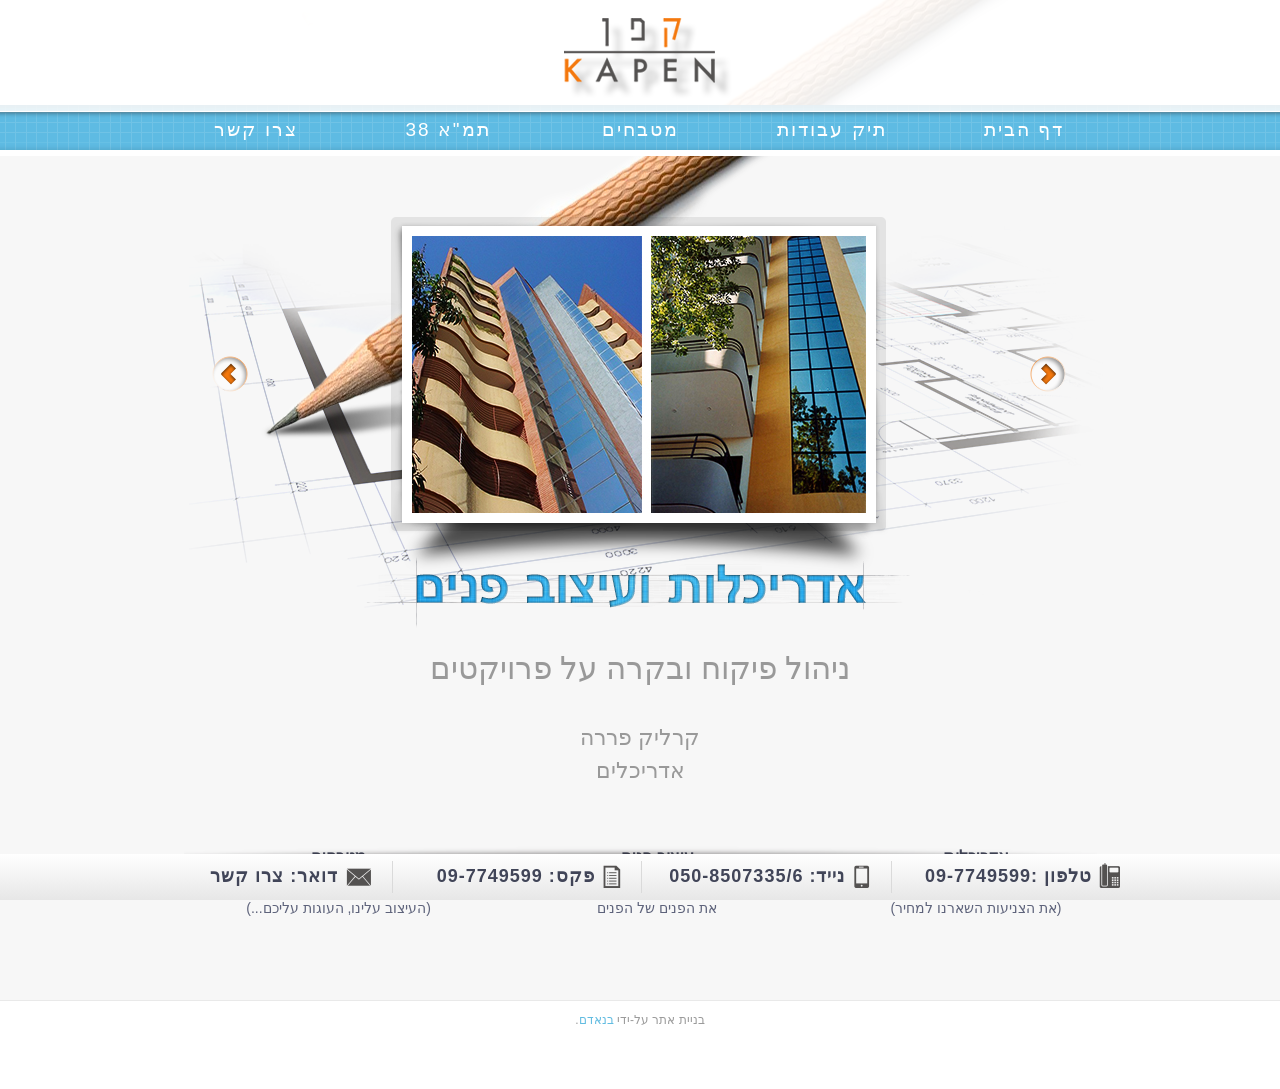
==== commit 72cc2654: "Fix: remove duplicate jQuery, fix poshytip $.browser, fix favicon" ====
--- a/index.html
+++ b/index.html
@@ -7,7 +7,8 @@
 <!--<![endif]-->
 
 <head>
-<script src="wp-includes/js/jquery/jquery.min.js"></script> 
+<script src="wp-includes/js/jquery/jquery.min.js"></script>
+<script src="wp-includes/js/jquery/jquery-migrate.min.js"></script> 
 <script src="wp-content/themes/Kapen/js/jquery.bxslider.min.js" type="text/javascript"></script>
 <script type="text/javascript">
 $(document).ready(function(){  
@@ -53,7 +54,7 @@
 <!-- Favicons ==================================================
 ================================================== -->
 
-<link rel="shortcut icon" href="images/favicon.png">
+<link rel="shortcut icon" href="wp-content/themes/Kapen/images/logo.png">
 <link rel="apple-touch-icon" href="wp-content/themes/Kapen/images/apple-touch-icon.png">
 <link rel="apple-touch-icon" sizes="72x72" href="wp-content/themes/Kapen/images/apple-touch-icon-72x72.png">
 <link rel="apple-touch-icon" sizes="114x114" href="wp-content/themes/Kapen/images/apple-touch-icon-114x114.png">
@@ -289,17 +290,16 @@
 :root { --wp-internal-comment: "Placeholder for wp_hoist_late_printed_styles() to replace with the global-styles printed at wp_footer." }
 /*# sourceURL=wp-global-styles-placeholder-inline-css */
 </style>
-<link rel='stylesheet' id='twentytwelve-style-css' href='wp-content/themes/Kapen/style.css?ver=7.0' media='all' />
+<link rel='stylesheet' id='twentytwelve-style-css' href='wp-content/themes/Kapen/style.css' media='all' />
 <link rel='stylesheet' id='new-royalslider-core-css-css' href='wp-content/plugins/new-royalslider/lib/royalslider/royalslider.css' media='all' />
 <link rel='stylesheet' id='rsDefaultInv-css-css' href='wp-content/plugins/new-royalslider/lib/royalslider/skins/default-inverted/rs-default-inverted.css' media='all' />
-<script id="jquery-core-js" src="wp-includes/js/jquery/jquery.min.js"></script>
-<script id="jquery-migrate-js" src="wp-includes/js/jquery/jquery-migrate.min.js"></script>
+
 
 <link rel="stylesheet" href="wp-content/themes/Kapen/rtl.css" media="screen" /><meta name="generator" content="WordPress 7.0" />
 
 </head>
 
-<script id="twentytwelve-navigation-js" src="wp-content/themes/Kapen/js/navigation.js?ver=1.0"></script>
+<script id="twentytwelve-navigation-js" src="wp-content/themes/Kapen/js/navigation.js"></script>
 <script id="new-royalslider-main-js-js" src="wp-content/plugins/new-royalslider/lib/royalslider/jquery.royalslider.min.js"></script>
 
 </body>
